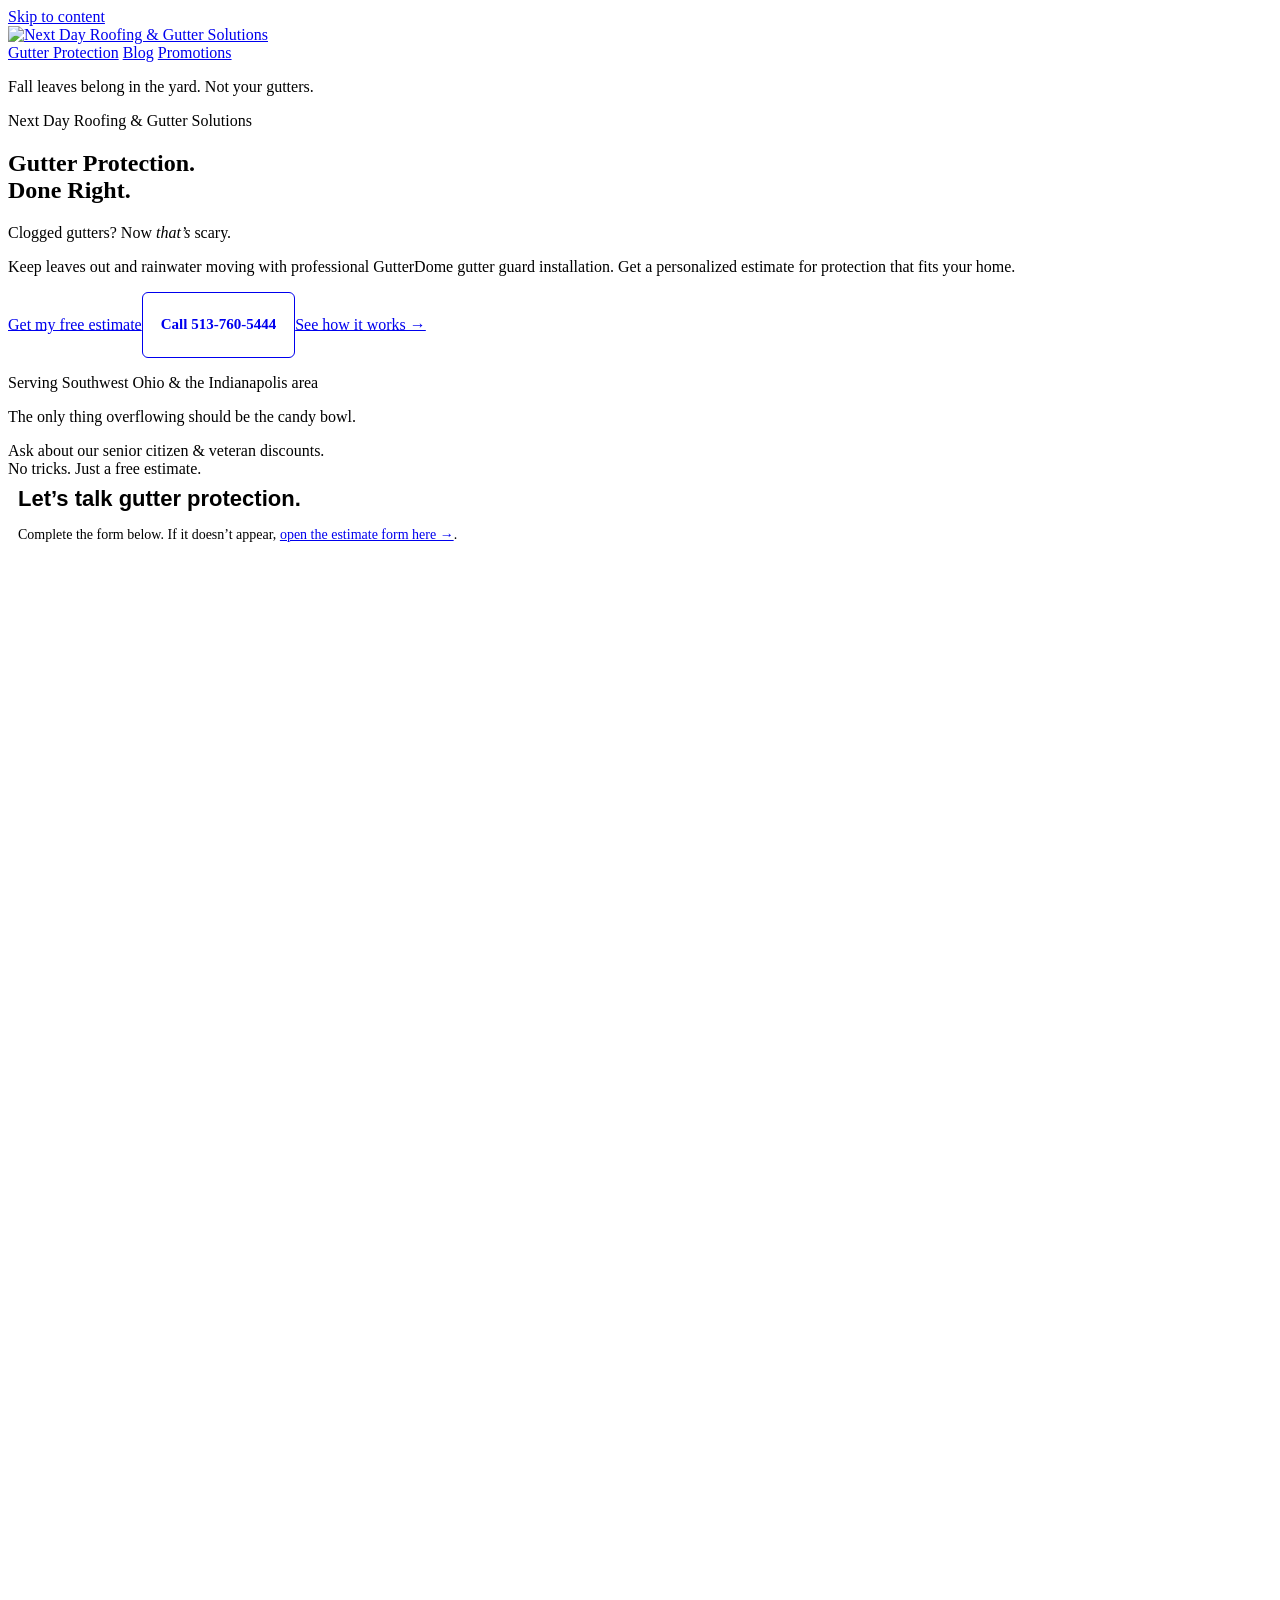
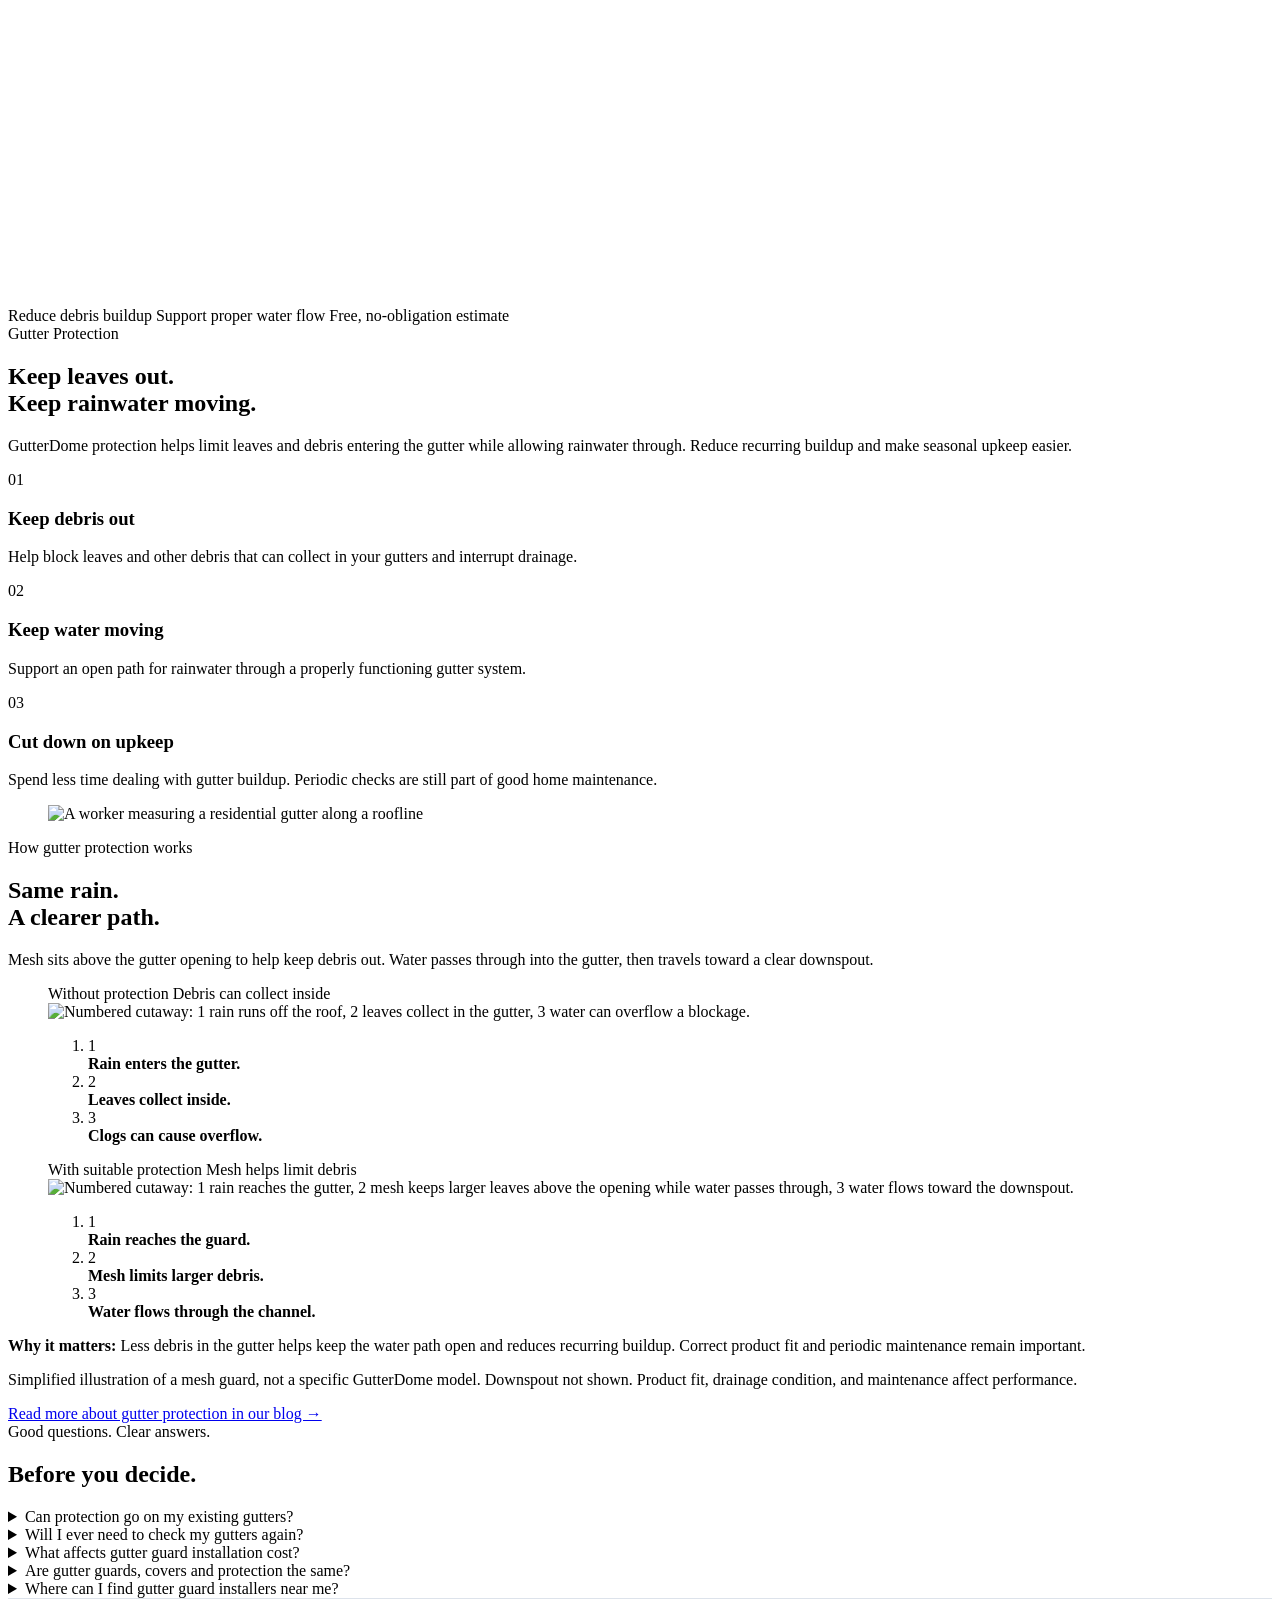
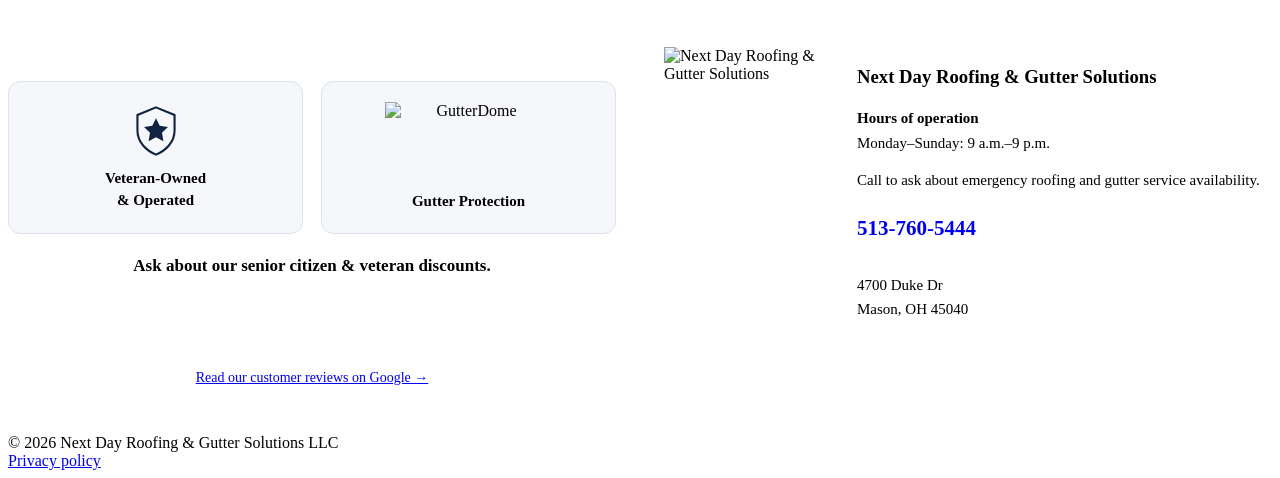
==== public/gutter-protection/index.html @ db465b96 "Unify seasonal hero and real estimate form into compact landing opening" ====
<!doctype html>
<html lang="en">
<head>
<meta charset="utf-8">
<meta name="viewport" content="width=device-width,initial-scale=1">
<title>Gutter Guard &amp; Protection Installation | Next Day</title>
<meta name="description" content="GutterDome gutter guard installation in Southwest Ohio and the Indianapolis area. Learn about gutter protection, installation cost and get a free estimate.">
<link rel="preconnect" href="https://link.renovareach.com">
<link rel="stylesheet" href="/style.css">
<link rel="stylesheet" href="/modern.css">
<link rel="stylesheet" href="/refinements.css">
<style>
/* Contact and trust additions; existing page sections stay unchanged. */
.gutter-landing .phone-cta{display:inline-flex;align-items:center;justify-content:center;min-height:44px;padding:10px 18px;border:1px solid currentColor;border-radius:6px;text-decoration:none;font-weight:700;font-size:15px;line-height:1.4}
.gutter-landing header .phone-cta{padding:10px 12px;white-space:nowrap}
.gutter-landing .estimate-phone{margin:18px 0 24px}
.gutter-landing .form-box .form-heading{font-family:Arial,Helvetica,sans-serif;font-size:22px;letter-spacing:0;margin:8px 10px 12px}
.gutter-landing .form-help{margin:0 10px 16px;font-size:14px;line-height:1.6}
.gutter-landing .form-box iframe{display:block!important;visibility:visible!important;width:100%;min-height:0;border:0}
.gutter-landing .company-contact{background:#fff;border-top:1px solid #dde3eb}
.gutter-landing .company-contact>.wrap{display:grid;grid-template-columns:1fr 1fr;gap:48px;align-items:center;padding-top:48px;padding-bottom:48px}
.gutter-landing .contact-company{display:grid;grid-template-columns:165px 1fr;gap:28px;align-items:start}
.gutter-landing .contact-logo{width:165px;max-width:100%;height:auto;display:block}
.gutter-landing .contact-details p{font-size:15px;line-height:1.65;margin:0 0 12px}
.gutter-landing .contact-details address{font-style:normal;font-size:15px;line-height:1.65}
.gutter-landing .contact-details .contact-number{font-size:21px;font-weight:700;text-decoration:none;display:inline-block;min-height:44px;padding:6px 0}
.gutter-landing .trust-badges{display:grid;grid-template-columns:1fr 1fr;gap:18px;align-items:stretch}
.gutter-landing .trust-badge{border:1px solid #dde3eb;border-radius:12px;background:#f5f7fa;display:flex;flex-direction:column;align-items:center;justify-content:center;gap:10px;padding:20px 14px;text-align:center}
.gutter-landing .veteran-mark{width:54px;height:54px;color:#102340}
.gutter-landing .trust-badge strong{font-size:15px;line-height:1.45}
.gutter-landing .trust-badge img{width:168px;max-width:100%;height:auto}
.gutter-landing .discount-note{font-size:17px;font-weight:700;text-align:center;margin:22px 0 12px}
.gutter-landing .review-link{font-size:14px;text-align:center;margin:0}
.gutter-landing .sticky-contact{display:none}
@media(max-width:900px){.gutter-landing header{flex-wrap:wrap}.gutter-landing header nav{flex-wrap:wrap;gap:12px}.gutter-landing .contact-company{grid-template-columns:135px 1fr;gap:20px}}
@media(max-width:760px){.gutter-landing .company-contact>.wrap{grid-template-columns:1fr;gap:32px;padding-top:36px;padding-bottom:36px}.gutter-landing .contact-company{grid-template-columns:120px 1fr;gap:20px}.gutter-landing .contact-logo{width:120px}.gutter-landing .trust-badges{gap:12px}.gutter-landing .trust-badge{padding:18px 12px}.gutter-landing .sticky-contact{display:grid;grid-template-columns:1fr 1fr;gap:10px;position:fixed;bottom:12px;left:16px;right:16px;z-index:3}.gutter-landing .sticky-contact .btn{font-size:14px;padding:14px 10px;text-align:center;box-shadow:0 5px 20px #0003}.gutter-landing .sticky-call{background:#102340}.gutter-landing .contact-details .contact-number{font-size:19px}}
@media(max-width:360px){.gutter-landing .contact-company{grid-template-columns:1fr}.gutter-landing .trust-badges{grid-template-columns:1fr}}
</style>
<link rel="preload" href="/assets/autumn-leaves-banner.webp" as="image" fetchpriority="high">
<link rel="preload" href="/assets/gothic-heading.woff" as="font" type="font/woff" crossorigin>
<link rel="canonical" href="https://gutter-landing-page.kendall-evans2360.workers.dev/">
<meta name="robots" content="index,follow,max-image-preview:large">
<meta property="og:type" content="website">
<meta property="og:title" content="Gutter Guard &amp; Protection Installation | Next Day">
<meta property="og:description" content="GutterDome gutter guard installation in Southwest Ohio and the Indianapolis area. Learn about gutter protection, installation cost and get a free estimate.">
<meta property="og:url" content="https://gutter-landing-page.kendall-evans2360.workers.dev/">
<meta property="og:image" content="https://gutter-landing-page.kendall-evans2360.workers.dev/assets/gutters.webp">
<meta property="og:site_name" content="Next Day Roofing &amp; Gutter Solutions">
<meta name="twitter:card" content="summary_large_image">
<script type="application/ld+json">{"@context":"https://schema.org","@graph":[{"@type":"RoofingContractor","@id":"https://gutter-landing-page.kendall-evans2360.workers.dev/#organization","name":"Next Day Roofing & Gutter Solutions","url":"https://nextdayroofingsolutions.com/","logo":"https://gutter-landing-page.kendall-evans2360.workers.dev/assets/brand-logo.webp","telephone":"+15137605444","address":{"@type":"PostalAddress","streetAddress":"4700 Duke Dr","addressLocality":"Mason","addressRegion":"OH","postalCode":"45040","addressCountry":"US"},"openingHoursSpecification":[{"@type":"OpeningHoursSpecification","dayOfWeek":["Monday","Tuesday","Wednesday","Thursday","Friday","Saturday","Sunday"],"opens":"09:00","closes":"21:00"}]},{"@type":"WebSite","@id":"https://gutter-landing-page.kendall-evans2360.workers.dev/#website","url":"https://gutter-landing-page.kendall-evans2360.workers.dev/","name":"Next Day Roofing & Gutter Solutions","publisher":{"@id":"https://gutter-landing-page.kendall-evans2360.workers.dev/#organization"}},{"@type":"WebPage","@id":"https://gutter-landing-page.kendall-evans2360.workers.dev/#page","url":"https://gutter-landing-page.kendall-evans2360.workers.dev/","name":"Gutter Guard & Protection Installation | Next Day","description":"GutterDome gutter guard installation in Southwest Ohio and the Indianapolis area. Learn about gutter protection, installation cost and get a free estimate.","inLanguage":"en-US","about":{"@id":"https://gutter-landing-page.kendall-evans2360.workers.dev/#service"},"publisher":{"@id":"https://gutter-landing-page.kendall-evans2360.workers.dev/#organization"},"isPartOf":{"@id":"https://gutter-landing-page.kendall-evans2360.workers.dev/#website"},"relatedLink":"https://gutter-landing-page.kendall-evans2360.workers.dev/blog/why-gutter-protection-matters/"},{"@type":"Service","@id":"https://gutter-landing-page.kendall-evans2360.workers.dev/#service","name":"Gutter guard and gutter protection installation","serviceType":"GutterDome gutter cover installation","provider":{"@id":"https://gutter-landing-page.kendall-evans2360.workers.dev/#organization"},"areaServed":[{"@type":"AdministrativeArea","name":"Warren County, Ohio"},{"@type":"AdministrativeArea","name":"Hamilton County, Ohio"},{"@type":"AdministrativeArea","name":"Butler County, Ohio"},{"@type":"AdministrativeArea","name":"Montgomery County, Ohio"},{"@type":"AdministrativeArea","name":"Clermont County, Ohio"},{"@type":"Place","name":"Indianapolis and surrounding Indiana communities"}],"url":"https://gutter-landing-page.kendall-evans2360.workers.dev/","description":"Professional GutterDome gutter guard installation with a personalized free estimate."}]}</script>
</head>
<body class="gutter-landing">
<a class="skip-link" href="#main-content">Skip to content</a>
<header>
<div class="header-navigation">
<div class="navigation-row">
<a class="navigation-logo" href="https://nextdayroofingsolutions.com/" aria-label="Next Day Roofing and Gutter Solutions">
<img src="/assets/brand-logo.webp" alt="Next Day Roofing & Gutter Solutions" width="420" height="203" decoding="async">
</a>
<nav>
<a href="/gutter-protection/" aria-current="page">Gutter Protection</a>
<a href="/blog/why-gutter-protection-matters/">Blog</a>
<a href="https://nextdayroofingsolutions.com/promotions/">Promotions</a>
</nav>
</div>
</div>
</header>
<main id="main-content" tabindex="-1">
<section class="hero seasonal-opening" aria-labelledby="protection-heading">
<div class="hero-inner"><div class="hero-copy">
<p class="seasonal-kicker">Fall leaves belong in the yard. Not your gutters.</p>
<div class="eyebrow brand-name">Next Day Roofing &amp; Gutter Solutions</div>
<h1 id="protection-heading">Gutter Protection.<br>Done Right.</h1>
<p class="seasonal-hook">Clogged gutters? Now <em>that’s</em> scary.</p>
<p>Keep leaves out and rainwater moving with professional GutterDome gutter guard installation. Get a personalized estimate for protection that fits your home.</p>
<div class="cta-row"><a class="btn" href="#estimate">Get my free estimate</a><a class="phone-cta" href="tel:+15137605444">Call 513-760-5444</a><a class="text-link" href="#inside-the-gutter">See how it works →</a></div>
<p class="small">Serving Southwest Ohio &amp; the Indianapolis area</p>
<div class="seasonal-detail"><p>The only thing overflowing should be the candy bowl.</p><span>Ask about our senior citizen &amp; veteran discounts.</span></div>
</div><div class="form-box opening-form" id="estimate">
<div class="eyebrow">No tricks. Just a free estimate.</div>
<h2 class="form-heading">Let’s talk gutter protection.</h2>
<p class="form-help">Complete the form below. If it doesn’t appear, <a id="estimate-form-direct" href="https://link.renovareach.com/widget/form/vTO0e0XG1KCBmnBkvqBK" target="_blank" rel="noopener">open the estimate form here →</a>.</p>
<iframe loading="eager" style="display:block;width:100%;height:1345px;border:0;border-radius:4px" src="https://link.renovareach.com/widget/form/vTO0e0XG1KCBmnBkvqBK" title="Request an estimate from Next Day Roofing and Gutter Solutions" id="inline-vTO0e0XG1KCBmnBkvqBK" data-form-id="vTO0e0XG1KCBmnBkvqBK" data-layout="{&quot;id&quot;:&quot;INLINE&quot;}" data-trigger-type="alwaysShow" data-activation-type="alwaysActivated" data-deactivation-type="neverDeactivate" data-form-name="Free estimate" data-layout-iframe-id="inline-vTO0e0XG1KCBmnBkvqBK" data-height="1345">
</iframe>
</div></div></section>
<div class="strip">
<span>Reduce debris buildup</span>
<span>Support proper water flow</span>
<span>Free, no-obligation estimate</span>
</div>
<section class="wrap">
<div class="intro">
<div class="eyebrow">Gutter Protection</div>
<h2>Keep leaves out.<br>Keep rainwater moving.</h2>
<p>GutterDome protection helps limit leaves and debris entering the gutter while allowing rainwater through. Reduce recurring buildup and make seasonal upkeep easier.</p>
</div>
<div class="cards">
<article class="card">
<span class="number">01</span>
<h3>Keep debris out</h3>
<p>Help block leaves and other debris that can collect in your gutters and interrupt drainage.</p>
</article>
<article class="card">
<span class="number">02</span>
<h3>Keep water moving</h3>
<p>Support an open path for rainwater through a properly functioning gutter system.</p>
</article>
<article class="card">
<span class="number">03</span>
<h3>Cut down on upkeep</h3>
<p>Spend less time dealing with gutter buildup. Periodic checks are still part of good home maintenance.</p>
</article>
</div>
<figure class="installation-photo">
<img src="/assets/gutters.webp" alt="A worker measuring a residential gutter along a roofline" width="1000" height="667" loading="lazy" decoding="async">
</figure>
</section>
<section class="wrap cutaway-section" id="inside-the-gutter">
<div class="section-heading">
<div>
<div class="eyebrow">How gutter protection works</div>
<h2>Same rain.<br>A clearer path.</h2>
</div>
<p>Mesh sits above the gutter opening to help keep debris out. Water passes through into the gutter, then travels toward a clear downspout.</p>
</div>
<div class="cutaway-grid">
<figure>
<div class="diagram-top">
<span class="diagram-label">Without protection</span>
<span class="diagram-tag">Debris can collect inside</span>
</div>
<img src="/assets/gutter-without-screen.svg" width="560" height="360" loading="lazy" decoding="async" alt="Numbered cutaway: 1 rain runs off the roof, 2 leaves collect in the gutter, 3 water can overflow a blockage.">
<figcaption>
<ol class="diagram-key">
<li>
<span>1</span>
<div>
<strong>Rain enters the gutter.</strong></div>
</li>
<li>
<span>2</span>
<div>
<strong>Leaves collect inside.</strong></div>
</li>
<li>
<span>3</span>
<div>
<strong>Clogs can cause overflow.</strong></div>
</li>
</ol>
</figcaption>
</figure>
<figure>
<div class="diagram-top">
<span class="diagram-label">With suitable protection</span>
<span class="diagram-tag">Mesh helps limit debris</span>
</div>
<img src="/assets/gutter-with-screen.svg" width="560" height="360" loading="lazy" decoding="async" alt="Numbered cutaway: 1 rain reaches the gutter, 2 mesh keeps larger leaves above the opening while water passes through, 3 water flows toward the downspout.">
<figcaption>
<ol class="diagram-key">
<li>
<span>1</span>
<div>
<strong>Rain reaches the guard.</strong></div>
</li>
<li>
<span>2</span>
<div>
<strong>Mesh limits larger debris.</strong></div>
</li>
<li>
<span>3</span>
<div>
<strong>Water flows through the channel.</strong></div>
</li>
</ol>
</figcaption>
</figure>
</div>
<div class="diagram-why">
<strong>Why it matters:</strong> Less debris in the gutter helps keep the water path open and reduces recurring buildup. Correct product fit and periodic maintenance remain important.</div>
<p class="diagram-note">Simplified illustration of a mesh guard, not a specific GutterDome model. Downspout not shown. Product fit, drainage condition, and maintenance affect performance.</p>
<a class="text-link diagram-more" href="/blog/why-gutter-protection-matters/">Read more about gutter protection in our blog →</a>
</section>
<section class="wrap faq" id="faq">
<div>
<div class="eyebrow">Good questions. Clear answers.</div>
<h2>Before you decide.</h2>
</div>
<div>
<details>
<summary>Can protection go on my existing gutters?</summary>
<p>Often, yes. We’ll review your existing gutter setup and the proposed product to determine whether the fit is suitable.</p>
</details>
<details>
<summary>Will I ever need to check my gutters again?</summary>
<p>Yes. Gutter protection reduces debris buildup, but periodic inspections and any recommended maintenance are still important.</p>
</details>
<details>
<summary>What affects gutter guard installation cost?</summary>
<p>The estimate depends on gutter length, access, product selection, and installation requirements. We’ll review your home before quoting.</p>
</details>
<details>
<summary>Are gutter guards, covers and protection the same?</summary>
<p>Gutter guards and gutter covers describe products installed over or along the opening. Gutter protection is the broader category. Next Day’s gutter cover installation uses GutterDome; your estimate confirms the model and fit.</p>
</details>
<details>
<summary>Where can I find gutter guard installers near me?</summary>
<p>Next Day offers gutter guard installation in Warren, Hamilton, Butler, Montgomery and Clermont counties in Ohio, plus the Indianapolis area. Share your ZIP code to confirm availability at your address.</p>
</details>
</div>
</section>


<section class="company-contact" aria-label="Company information and discounts">
<div class="wrap">
<div class="trust-summary">
<div class="trust-badges">
<div class="trust-badge">
<svg class="veteran-mark" viewBox="0 0 64 64" aria-hidden="true" focusable="false"><path d="M32 4 54 13v18c0 14-10 24-22 29C20 55 10 45 10 31V13Z" fill="none" stroke="currentColor" stroke-width="2.5"/><path d="m32 17 4.4 8.9 9.8 1.4-7.1 6.9 1.7 9.8-8.8-4.6-8.8 4.6 1.7-9.8-7.1-6.9 9.8-1.4Z" fill="currentColor"/></svg>
<strong>Veteran-Owned<br>&amp; Operated</strong>
</div>
<div class="trust-badge">
<img src="/assets/gutterdome-logo.png" alt="GutterDome" width="300" height="141" loading="lazy" decoding="async">
<strong>Gutter Protection</strong>
</div>
</div>

<p class="discount-note">Ask about our senior citizen &amp; veteran discounts.</p>
</div>
<div class="contact-company">
<img class="contact-logo" src="/assets/brand-logo.webp" alt="Next Day Roofing &amp; Gutter Solutions" width="420" height="203" loading="lazy" decoding="async">
<div class="contact-details">
<h3>Next Day Roofing &amp; Gutter Solutions</h3>
<p class="business-hours"><strong>Hours of operation</strong><br>Monday–Sunday: 9 a.m.–9 p.m.</p>
<p class="emergency-note">Call to ask about emergency roofing and gutter service availability.</p>
<p><a class="contact-number" href="tel:+15137605444">513-760-5444</a></p>
<address>4700 Duke Dr<br>Mason, OH 45040</address>
</div>
</div>
<p class="review-link"><a href="https://www.google.com/maps/search/?api=1&amp;query=Next+Day+Roofing+Solutions+4700+Duke+Dr+Mason+OH" target="_blank" rel="noopener">Read our customer reviews on Google →</a></p>
</div>
</section>
</main>
<footer class="foot">
© 2026 Next Day Roofing &amp; Gutter Solutions LLC<br>
<a href="https://nextdayroofingsolutions.com/privacy-policy/">Privacy policy</a>
</footer>
<div class="sticky-contact" aria-label="Quick contact"><a class="btn" href="#estimate">Free estimate</a><a class="btn sticky-call" href="tel:+15137605444">Call 513-760-5444</a></div>
<script src="/assets/gutter-page.js" defer>
</script>
<script src="https://link.renovareach.com/js/form_embed.js" defer>
</script>
</body>
</html>
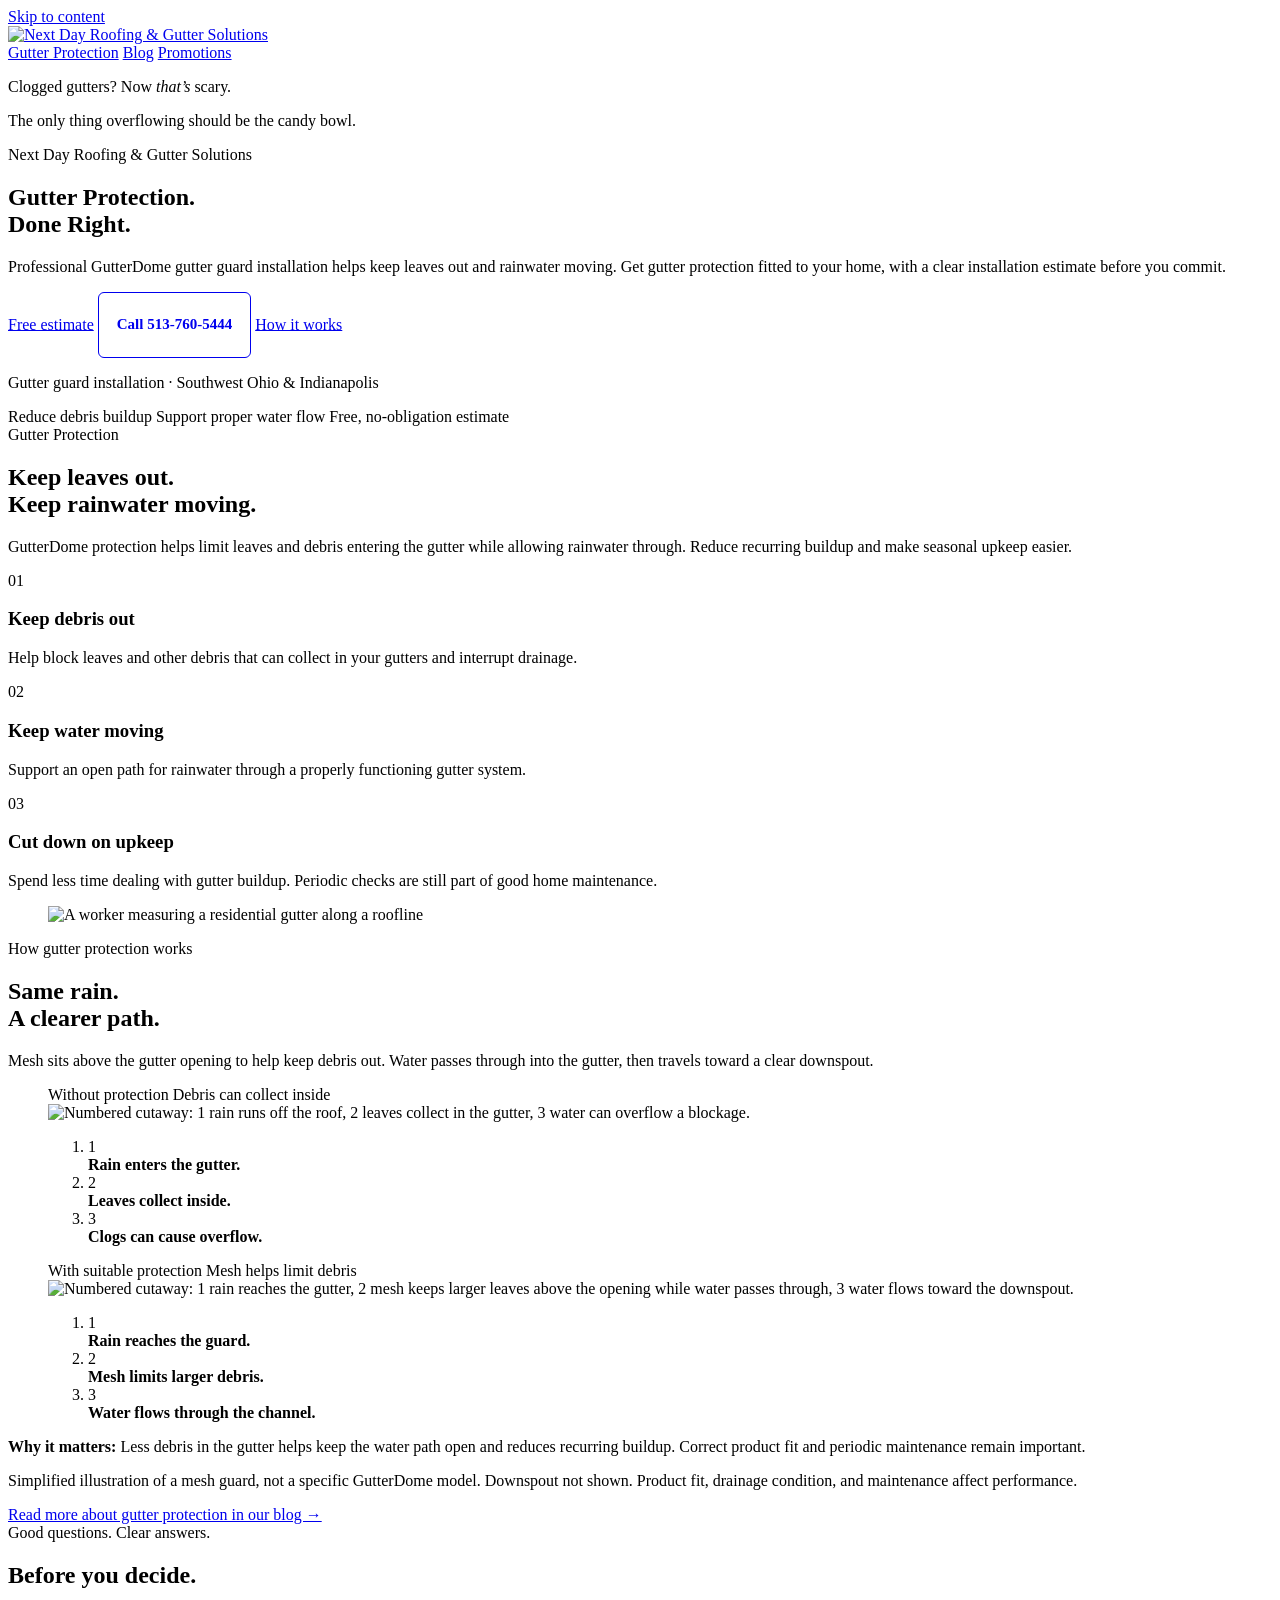
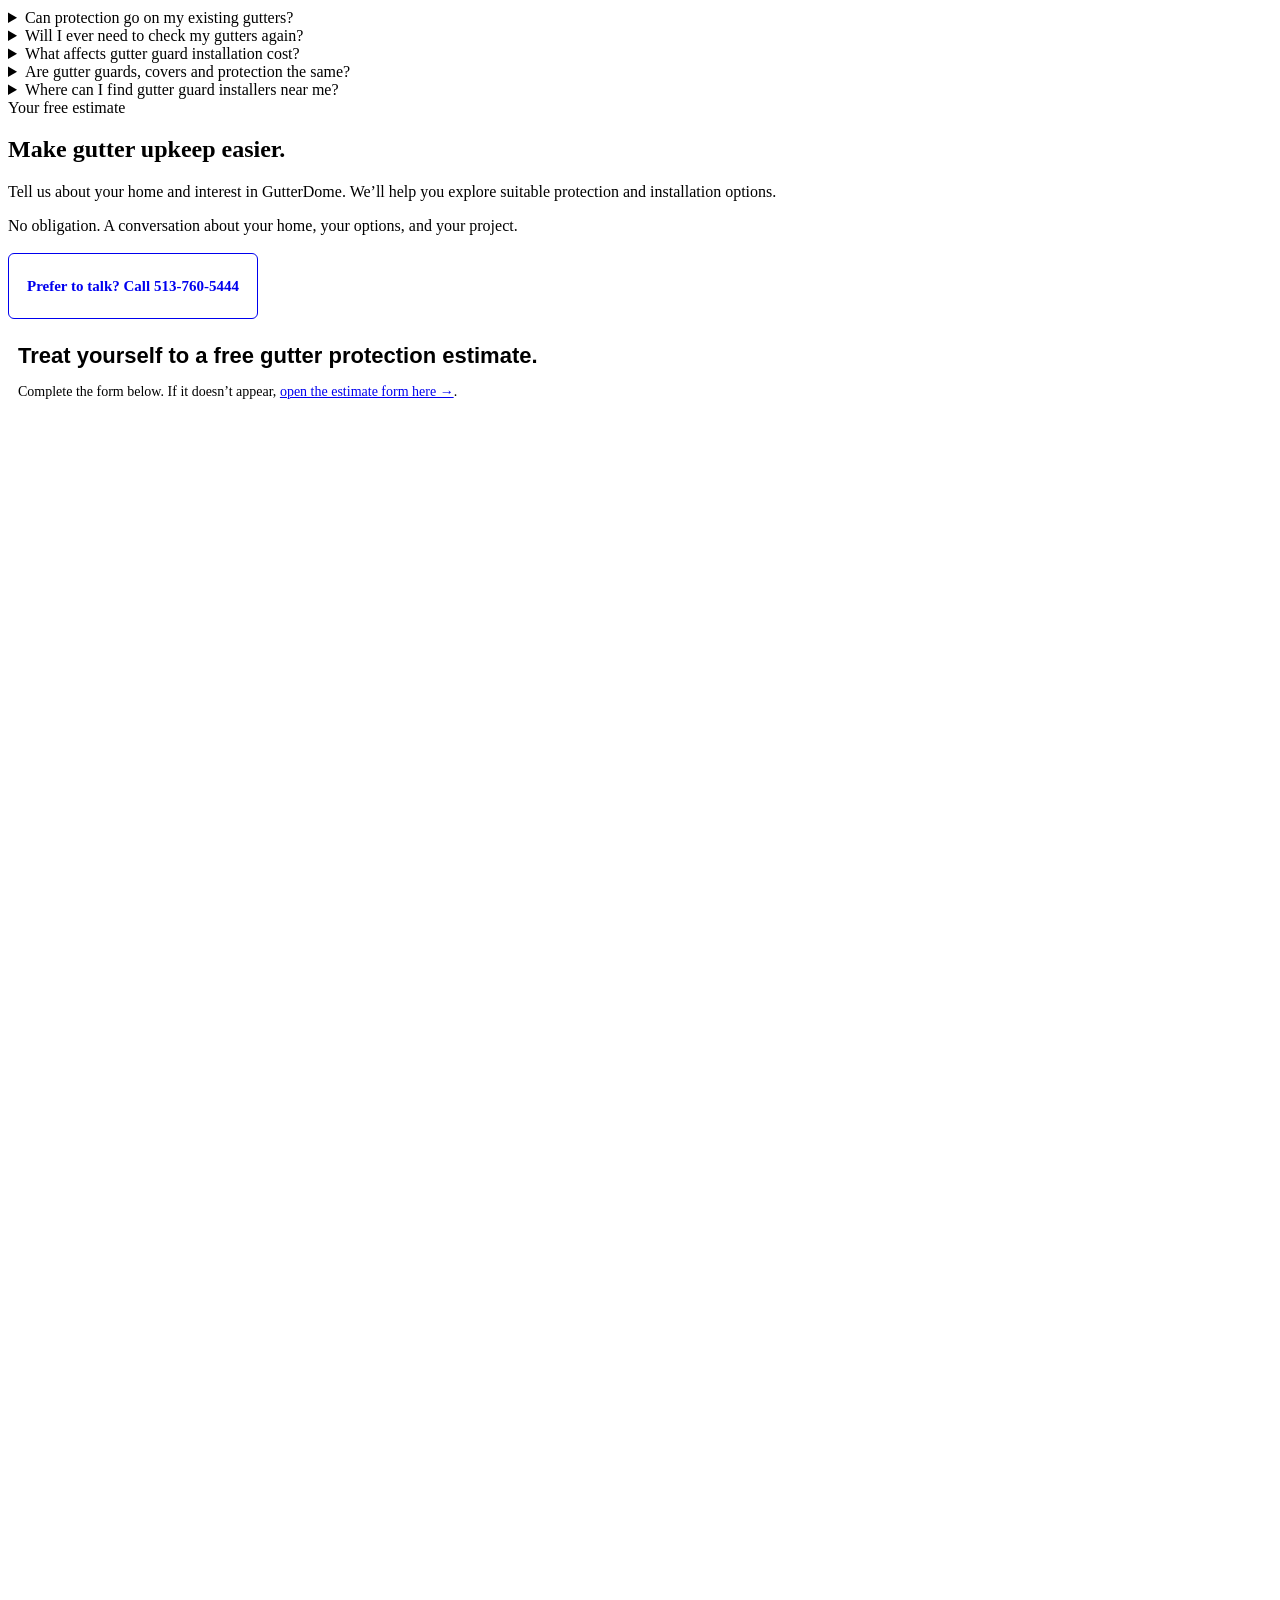
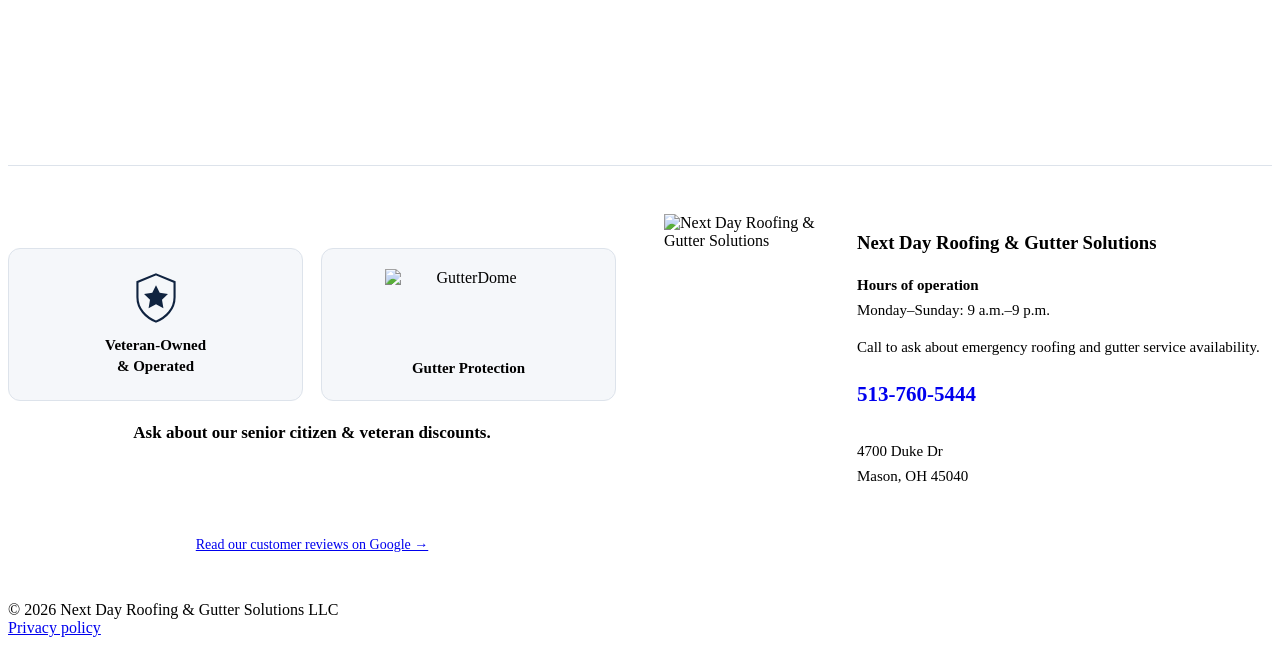
==== commit 122c9dbf: "Restore approved pre-redesign layout while retaining Halloween palette" ====
--- a/public/gutter-protection/index.html
+++ b/public/gutter-protection/index.html
@@ -64,25 +64,32 @@
 </nav>
 </div>
 </div>
+<div class="brand-banner">
+<div class="brand-banner-inner">
+<div class="banner-brand-copy">
+<p class="banner-seasonal-title">Clogged gutters? Now <em>that’s</em> scary.</p>
+<p class="banner-seasonal-subtitle">The only thing overflowing should be the candy bowl.</p>
+</div>
+</div>
+</div>
 </header>
 <main id="main-content" tabindex="-1">
-<section class="hero seasonal-opening" aria-labelledby="protection-heading">
-<div class="hero-inner"><div class="hero-copy">
-<p class="seasonal-kicker">Fall leaves belong in the yard. Not your gutters.</p>
+<section class="hero">
+<div class="hero-inner">
+<div class="hero-copy">
 <div class="eyebrow brand-name">Next Day Roofing &amp; Gutter Solutions</div>
-<h1 id="protection-heading">Gutter Protection.<br>Done Right.</h1>
-<p class="seasonal-hook">Clogged gutters? Now <em>that’s</em> scary.</p>
-<p>Keep leaves out and rainwater moving with professional GutterDome gutter guard installation. Get a personalized estimate for protection that fits your home.</p>
-<div class="cta-row"><a class="btn" href="#estimate">Get my free estimate</a><a class="phone-cta" href="tel:+15137605444">Call 513-760-5444</a><a class="text-link" href="#inside-the-gutter">See how it works →</a></div>
-<p class="small">Serving Southwest Ohio &amp; the Indianapolis area</p>
-<div class="seasonal-detail"><p>The only thing overflowing should be the candy bowl.</p><span>Ask about our senior citizen &amp; veteran discounts.</span></div>
-</div><div class="form-box opening-form" id="estimate">
-<div class="eyebrow">No tricks. Just a free estimate.</div>
-<h2 class="form-heading">Let’s talk gutter protection.</h2>
-<p class="form-help">Complete the form below. If it doesn’t appear, <a id="estimate-form-direct" href="https://link.renovareach.com/widget/form/vTO0e0XG1KCBmnBkvqBK" target="_blank" rel="noopener">open the estimate form here →</a>.</p>
-<iframe loading="eager" style="display:block;width:100%;height:1345px;border:0;border-radius:4px" src="https://link.renovareach.com/widget/form/vTO0e0XG1KCBmnBkvqBK" title="Request an estimate from Next Day Roofing and Gutter Solutions" id="inline-vTO0e0XG1KCBmnBkvqBK" data-form-id="vTO0e0XG1KCBmnBkvqBK" data-layout="{&quot;id&quot;:&quot;INLINE&quot;}" data-trigger-type="alwaysShow" data-activation-type="alwaysActivated" data-deactivation-type="neverDeactivate" data-form-name="Free estimate" data-layout-iframe-id="inline-vTO0e0XG1KCBmnBkvqBK" data-height="1345">
-</iframe>
-</div></div></section>
+<h1>Gutter Protection.<br>Done Right.</h1>
+<p>Professional GutterDome gutter guard installation helps keep leaves out and rainwater moving. Get gutter protection fitted to your home, with a clear installation estimate before you commit.</p>
+<div class="cta-row">
+<a class="btn" href="#estimate">Free estimate</a>
+<a class="phone-cta" href="tel:+15137605444">Call 513-760-5444</a>
+<a class="text-link" href="#inside-the-gutter">How it works</a>
+</div>
+<p class="small">Gutter guard installation · Southwest Ohio &amp; Indianapolis</p>
+</div>
+
+</div>
+</section>
 <div class="strip">
 <span>Reduce debris buildup</span>
 <span>Support proper water flow</span>
@@ -182,7 +189,7 @@
 <p class="diagram-note">Simplified illustration of a mesh guard, not a specific GutterDome model. Downspout not shown. Product fit, drainage condition, and maintenance affect performance.</p>
 <a class="text-link diagram-more" href="/blog/why-gutter-protection-matters/">Read more about gutter protection in our blog →</a>
 </section>
-<section class="wrap faq" id="faq">
+<section class="wrap faq">
 <div>
 <div class="eyebrow">Good questions. Clear answers.</div>
 <h2>Before you decide.</h2>
@@ -210,7 +217,23 @@
 </details>
 </div>
 </section>
-
+<section class="estimate" id="estimate">
+<div class="wrap">
+<div>
+<div class="eyebrow">Your free estimate</div>
+<h2>Make gutter upkeep easier.</h2>
+<p>Tell us about your home and interest in GutterDome. We’ll help you explore suitable protection and installation options.</p>
+<p class="small">No obligation. A conversation about your home, your options, and your project.</p>
+<p class="estimate-phone"><a class="phone-cta" href="tel:+15137605444">Prefer to talk? Call 513-760-5444</a></p>
+</div>
+<div class="form-box">
+<h3 class="form-heading">Treat yourself to a free gutter protection estimate.</h3>
+<p class="form-help">Complete the form below. If it doesn’t appear, <a id="estimate-form-direct" href="https://link.renovareach.com/widget/form/vTO0e0XG1KCBmnBkvqBK" target="_blank" rel="noopener">open the estimate form here →</a>.</p>
+<iframe loading="eager" style="display:block;width:100%;height:1345px;border:0;border-radius:4px" src="https://link.renovareach.com/widget/form/vTO0e0XG1KCBmnBkvqBK" title="Request an estimate from Next Day Roofing and Gutter Solutions" id="inline-vTO0e0XG1KCBmnBkvqBK" data-form-id="vTO0e0XG1KCBmnBkvqBK" data-layout="{&quot;id&quot;:&quot;INLINE&quot;}" data-trigger-type="alwaysShow" data-activation-type="alwaysActivated" data-deactivation-type="neverDeactivate" data-form-name="Free estimate" data-layout-iframe-id="inline-vTO0e0XG1KCBmnBkvqBK" data-height="1345">
+</iframe>
+</div>
+</div>
+</section>
 
 <section class="company-contact" aria-label="Company information and discounts">
 <div class="wrap">
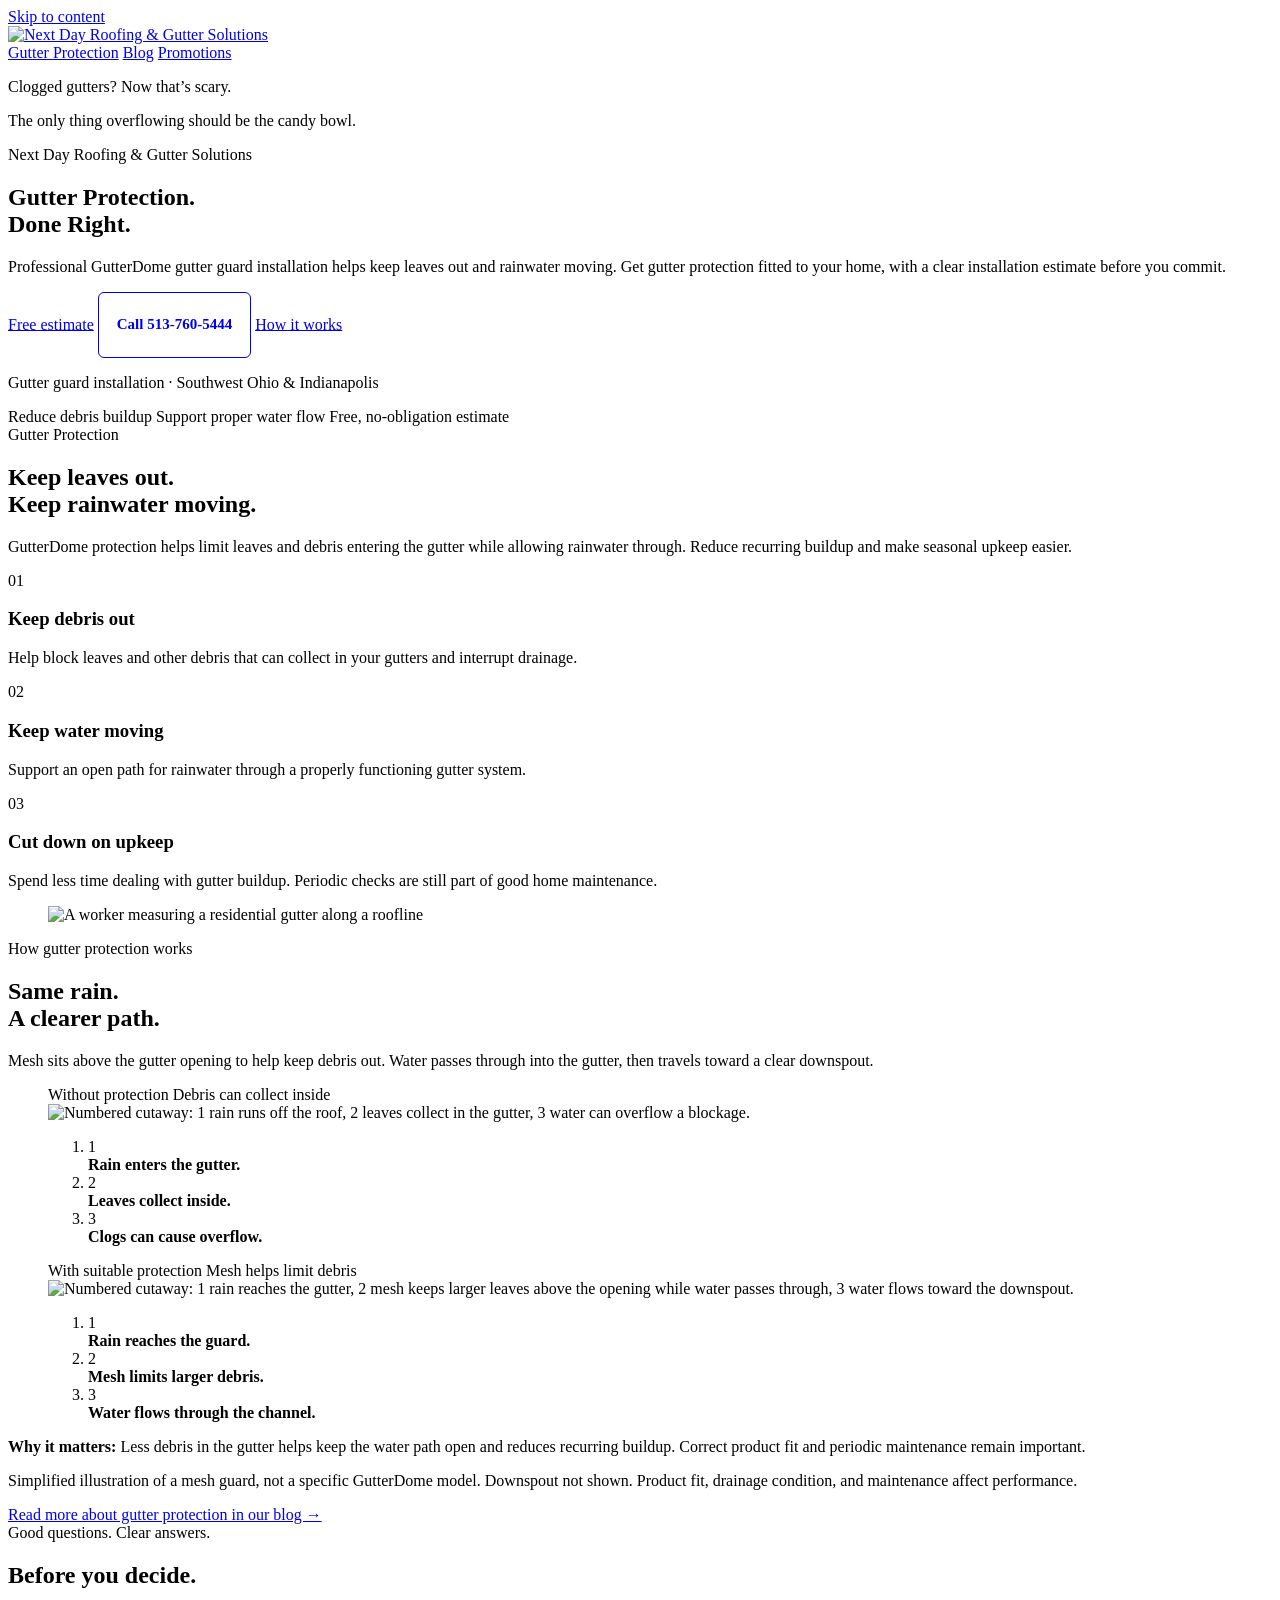
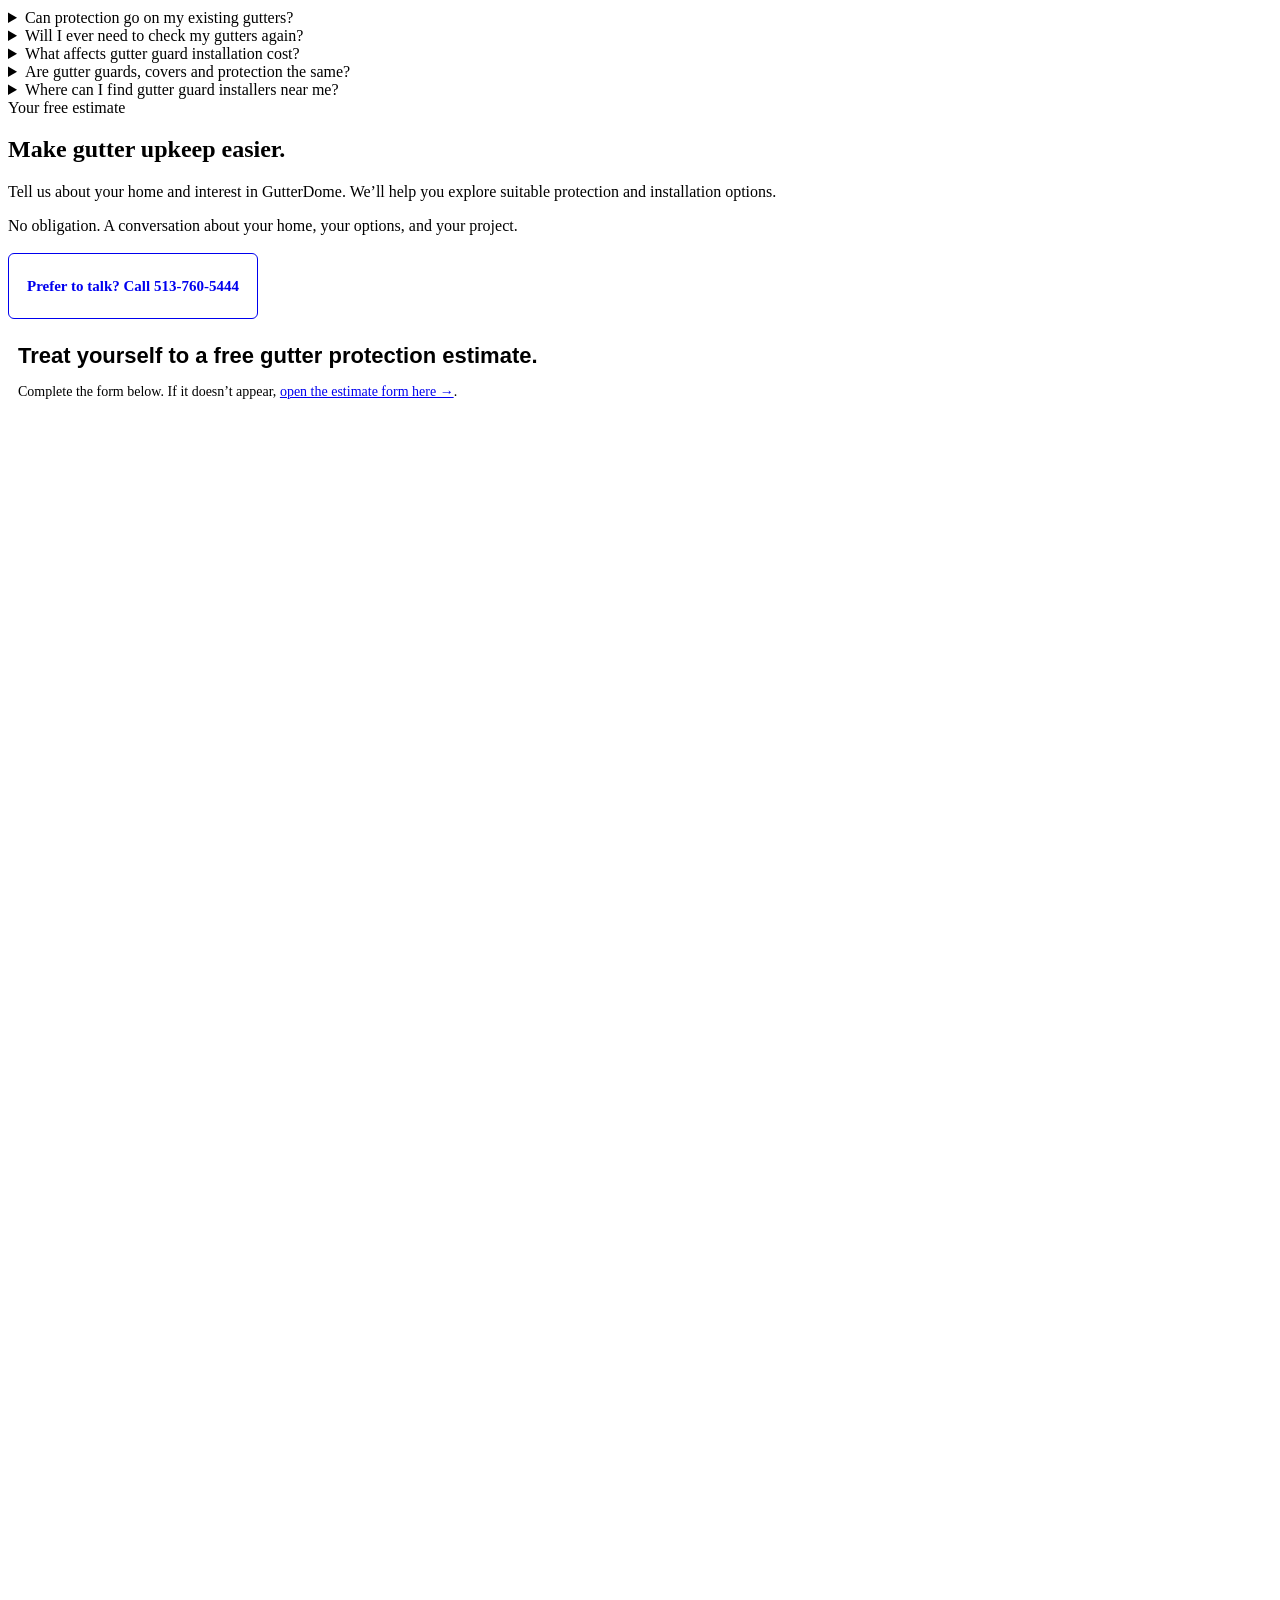
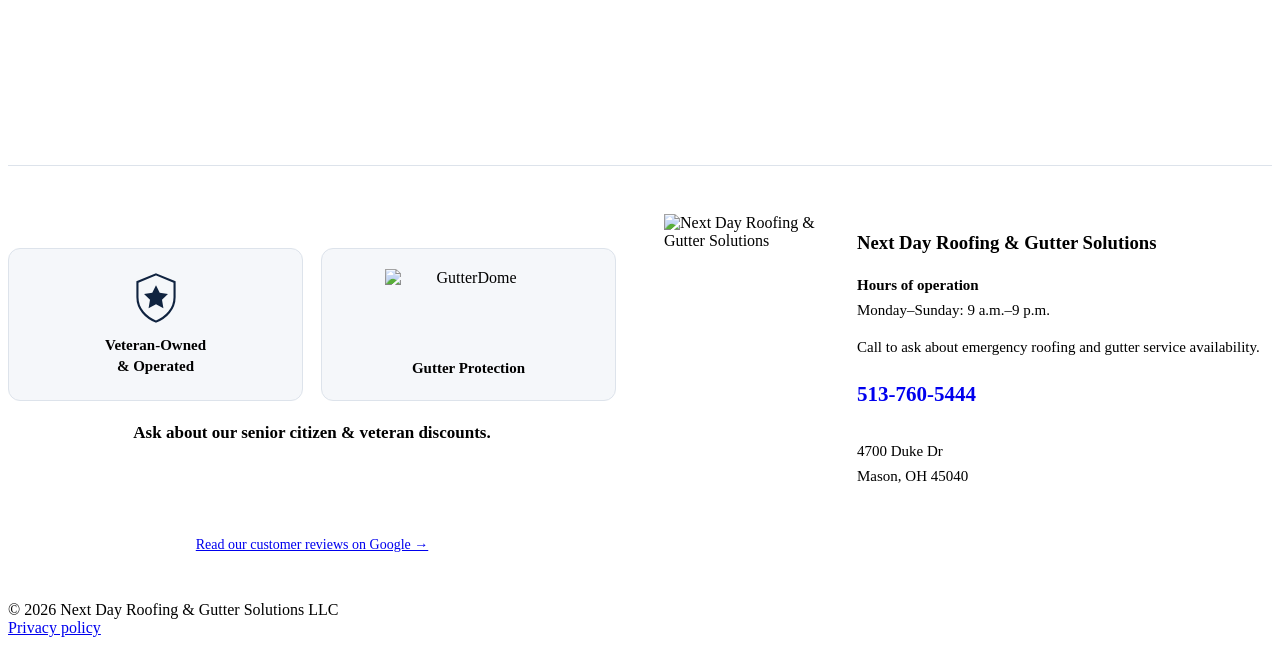
==== commit f1903f6b: "Apply Halloween typography only to Now that’s scary phrase" ====
--- a/public/gutter-protection/index.html
+++ b/public/gutter-protection/index.html
@@ -67,7 +67,7 @@
 <div class="brand-banner">
 <div class="brand-banner-inner">
 <div class="banner-brand-copy">
-<p class="banner-seasonal-title">Clogged gutters? Now <em>that’s</em> scary.</p>
+<p class="banner-seasonal-title">Clogged gutters? <span class="halloween-phrase">Now that’s scary.</span></p>
 <p class="banner-seasonal-subtitle">The only thing overflowing should be the candy bowl.</p>
 </div>
 </div>
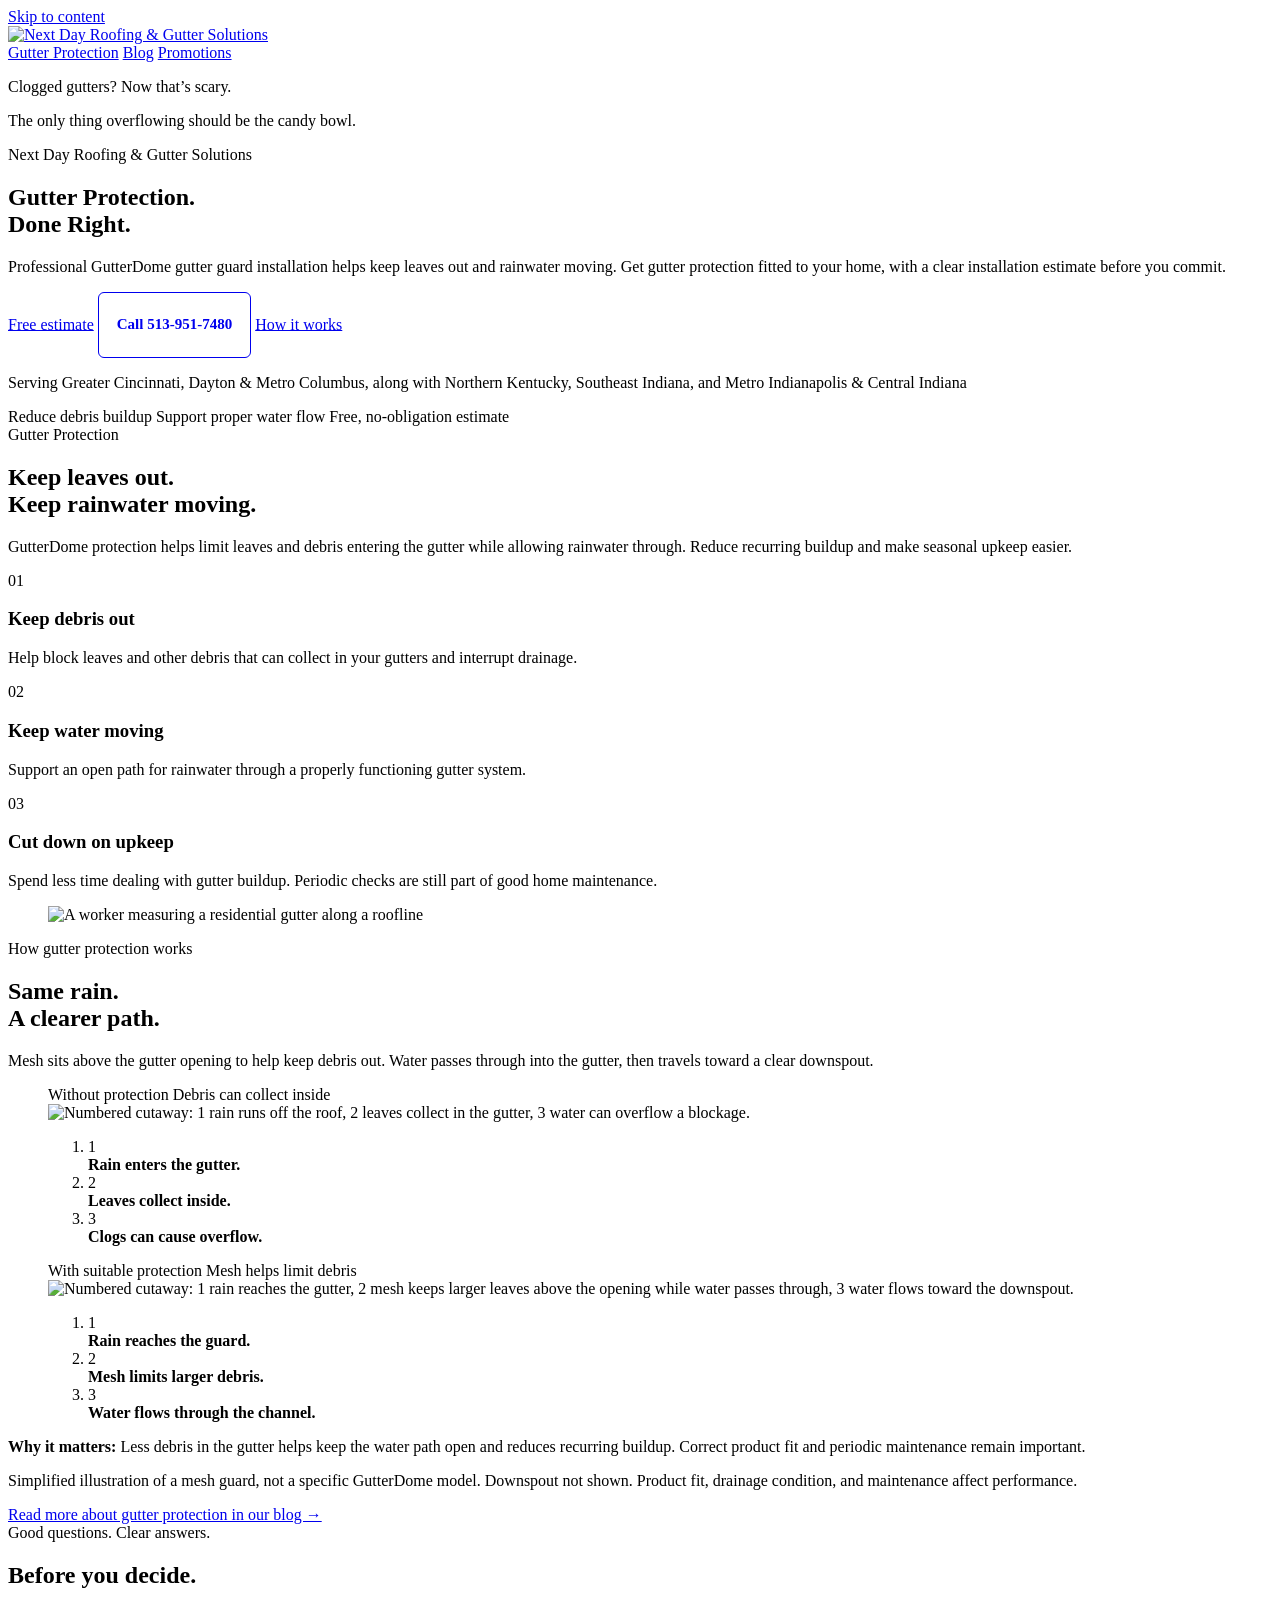
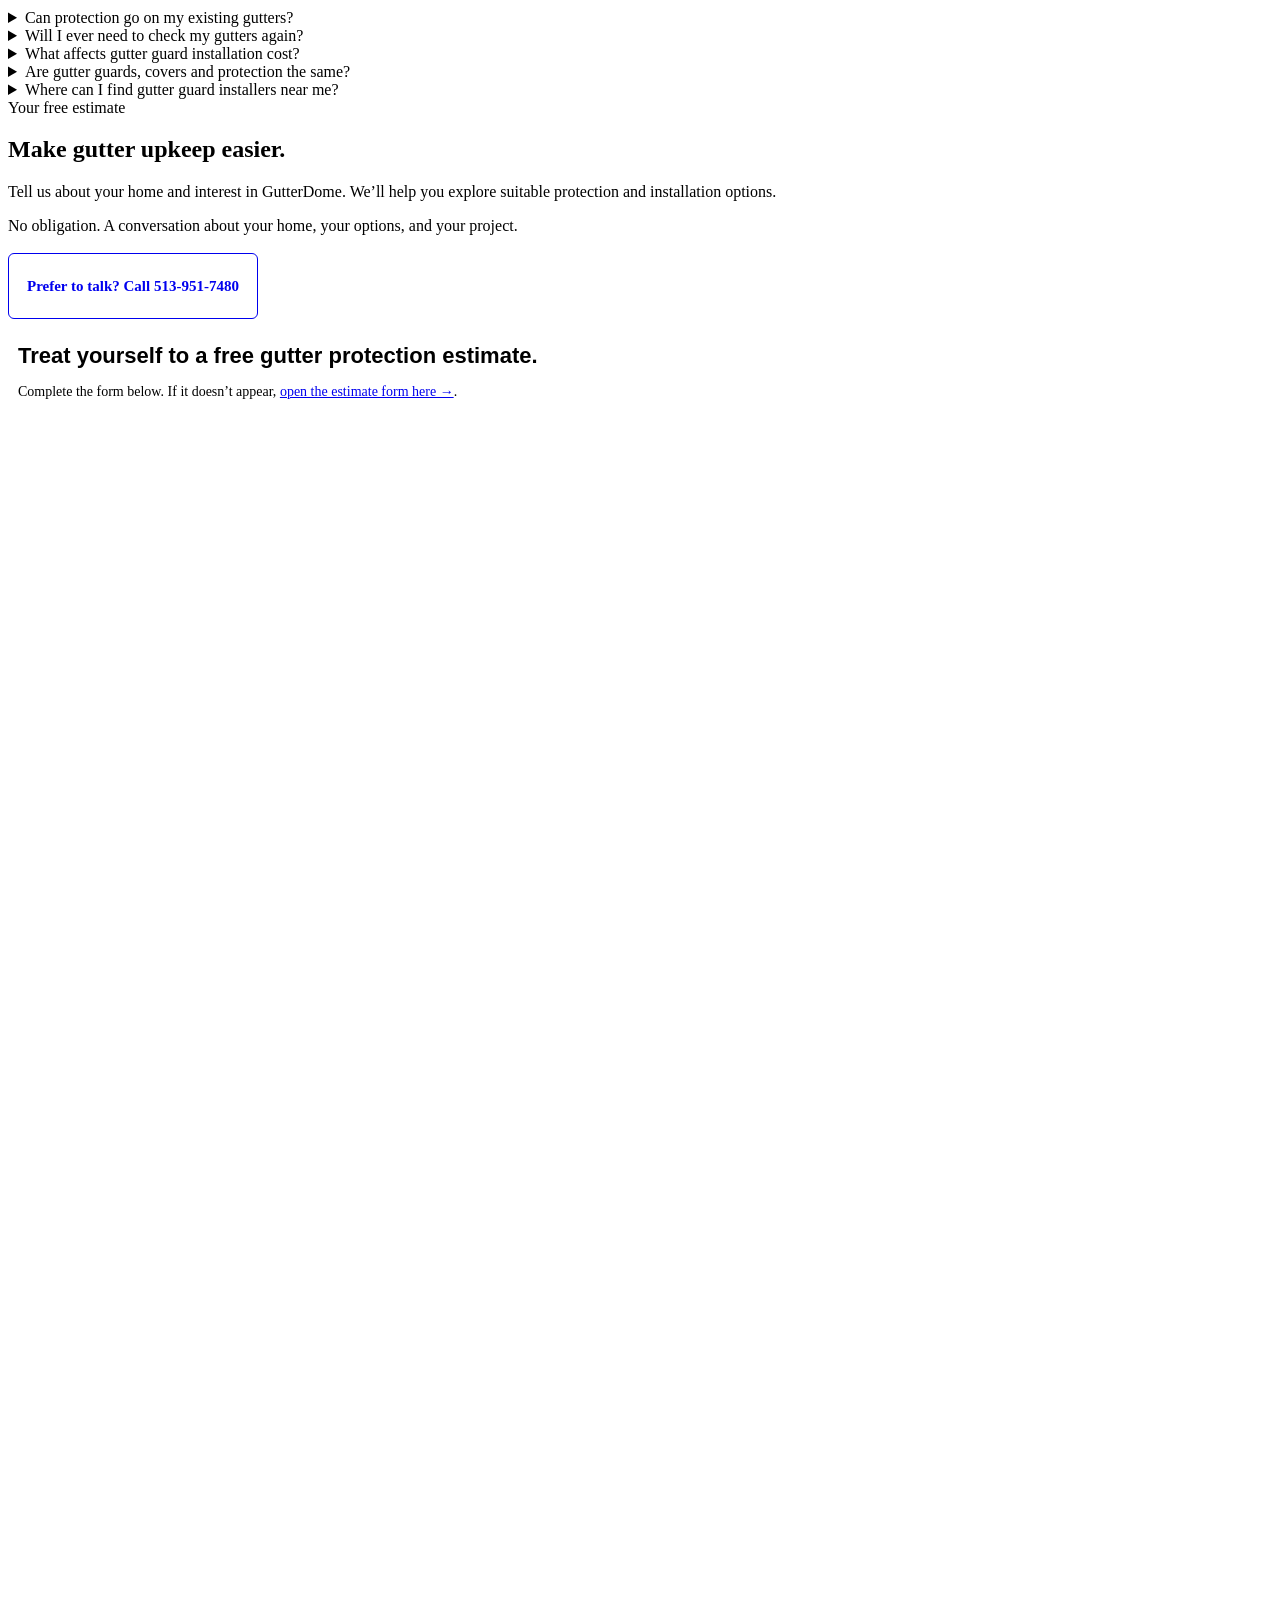
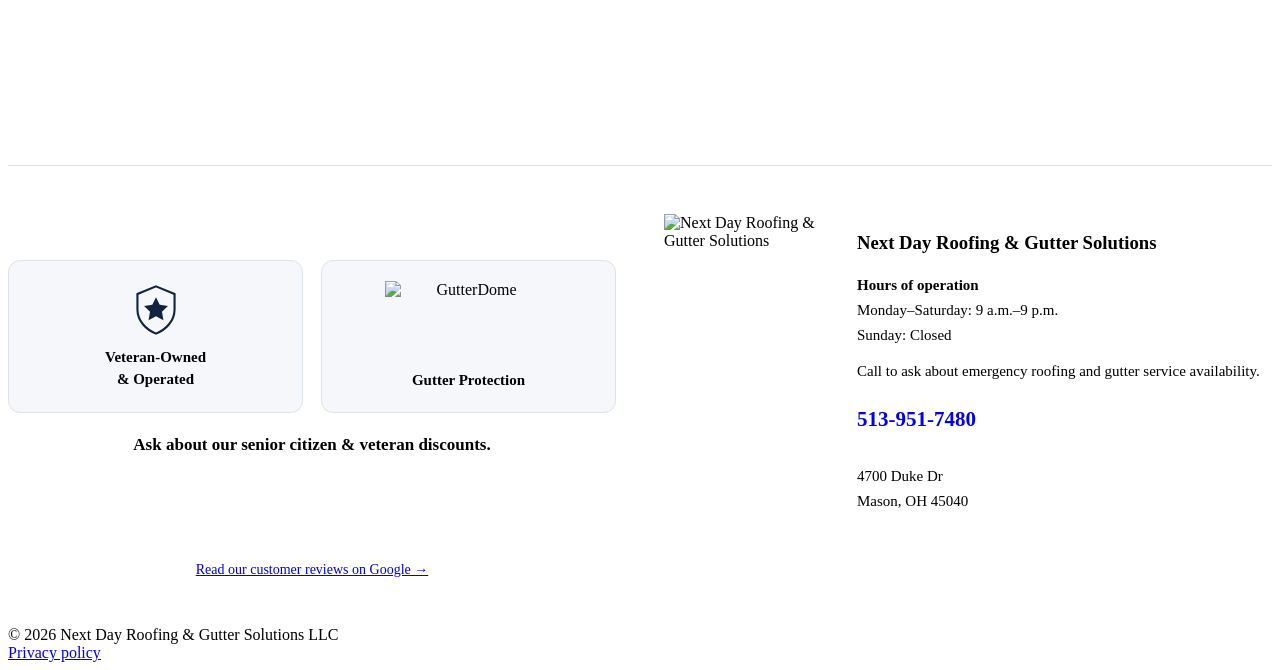
==== commit 4c20e49d: "Restore contact number, expand service areas, and mark Sundays closed" ====
--- a/public/gutter-protection/index.html
+++ b/public/gutter-protection/index.html
@@ -4,7 +4,7 @@
 <meta charset="utf-8">
 <meta name="viewport" content="width=device-width,initial-scale=1">
 <title>Gutter Guard &amp; Protection Installation | Next Day</title>
-<meta name="description" content="GutterDome gutter guard installation in Southwest Ohio and the Indianapolis area. Learn about gutter protection, installation cost and get a free estimate.">
+<meta name="description" content="GutterDome gutter guard installation in Greater Cincinnati, Dayton, Metro Columbus, Northern Kentucky, Southeast Indiana, and Metro Indianapolis and Central Indiana. Learn about gutter protection, installation cost and get a free estimate.">
 <link rel="preconnect" href="https://link.renovareach.com">
 <link rel="stylesheet" href="/style.css">
 <link rel="stylesheet" href="/modern.css">
@@ -42,12 +42,12 @@
 <meta name="robots" content="index,follow,max-image-preview:large">
 <meta property="og:type" content="website">
 <meta property="og:title" content="Gutter Guard &amp; Protection Installation | Next Day">
-<meta property="og:description" content="GutterDome gutter guard installation in Southwest Ohio and the Indianapolis area. Learn about gutter protection, installation cost and get a free estimate.">
+<meta property="og:description" content="GutterDome gutter guard installation in Greater Cincinnati, Dayton, Metro Columbus, Northern Kentucky, Southeast Indiana, and Metro Indianapolis and Central Indiana. Learn about gutter protection, installation cost and get a free estimate.">
 <meta property="og:url" content="https://gutter-landing-page.kendall-evans2360.workers.dev/">
 <meta property="og:image" content="https://gutter-landing-page.kendall-evans2360.workers.dev/assets/gutters.webp">
 <meta property="og:site_name" content="Next Day Roofing &amp; Gutter Solutions">
 <meta name="twitter:card" content="summary_large_image">
-<script type="application/ld+json">{"@context":"https://schema.org","@graph":[{"@type":"RoofingContractor","@id":"https://gutter-landing-page.kendall-evans2360.workers.dev/#organization","name":"Next Day Roofing & Gutter Solutions","url":"https://nextdayroofingsolutions.com/","logo":"https://gutter-landing-page.kendall-evans2360.workers.dev/assets/brand-logo.webp","telephone":"+15137605444","address":{"@type":"PostalAddress","streetAddress":"4700 Duke Dr","addressLocality":"Mason","addressRegion":"OH","postalCode":"45040","addressCountry":"US"},"openingHoursSpecification":[{"@type":"OpeningHoursSpecification","dayOfWeek":["Monday","Tuesday","Wednesday","Thursday","Friday","Saturday","Sunday"],"opens":"09:00","closes":"21:00"}]},{"@type":"WebSite","@id":"https://gutter-landing-page.kendall-evans2360.workers.dev/#website","url":"https://gutter-landing-page.kendall-evans2360.workers.dev/","name":"Next Day Roofing & Gutter Solutions","publisher":{"@id":"https://gutter-landing-page.kendall-evans2360.workers.dev/#organization"}},{"@type":"WebPage","@id":"https://gutter-landing-page.kendall-evans2360.workers.dev/#page","url":"https://gutter-landing-page.kendall-evans2360.workers.dev/","name":"Gutter Guard & Protection Installation | Next Day","description":"GutterDome gutter guard installation in Southwest Ohio and the Indianapolis area. Learn about gutter protection, installation cost and get a free estimate.","inLanguage":"en-US","about":{"@id":"https://gutter-landing-page.kendall-evans2360.workers.dev/#service"},"publisher":{"@id":"https://gutter-landing-page.kendall-evans2360.workers.dev/#organization"},"isPartOf":{"@id":"https://gutter-landing-page.kendall-evans2360.workers.dev/#website"},"relatedLink":"https://gutter-landing-page.kendall-evans2360.workers.dev/blog/why-gutter-protection-matters/"},{"@type":"Service","@id":"https://gutter-landing-page.kendall-evans2360.workers.dev/#service","name":"Gutter guard and gutter protection installation","serviceType":"GutterDome gutter cover installation","provider":{"@id":"https://gutter-landing-page.kendall-evans2360.workers.dev/#organization"},"areaServed":[{"@type":"AdministrativeArea","name":"Warren County, Ohio"},{"@type":"AdministrativeArea","name":"Hamilton County, Ohio"},{"@type":"AdministrativeArea","name":"Butler County, Ohio"},{"@type":"AdministrativeArea","name":"Montgomery County, Ohio"},{"@type":"AdministrativeArea","name":"Clermont County, Ohio"},{"@type":"Place","name":"Indianapolis and surrounding Indiana communities"}],"url":"https://gutter-landing-page.kendall-evans2360.workers.dev/","description":"Professional GutterDome gutter guard installation with a personalized free estimate."}]}</script>
+<script type="application/ld+json">{"@context":"https://schema.org","@graph":[{"@type":"RoofingContractor","@id":"https://gutter-landing-page.kendall-evans2360.workers.dev/#organization","name":"Next Day Roofing & Gutter Solutions","url":"https://nextdayroofingsolutions.com/","logo":"https://gutter-landing-page.kendall-evans2360.workers.dev/assets/brand-logo.webp","telephone":"+15139517480","address":{"@type":"PostalAddress","streetAddress":"4700 Duke Dr","addressLocality":"Mason","addressRegion":"OH","postalCode":"45040","addressCountry":"US"},"openingHoursSpecification":[{"@type":"OpeningHoursSpecification","dayOfWeek":["Monday","Tuesday","Wednesday","Thursday","Friday","Saturday"],"opens":"09:00","closes":"21:00"}]},{"@type":"WebSite","@id":"https://gutter-landing-page.kendall-evans2360.workers.dev/#website","url":"https://gutter-landing-page.kendall-evans2360.workers.dev/","name":"Next Day Roofing & Gutter Solutions","publisher":{"@id":"https://gutter-landing-page.kendall-evans2360.workers.dev/#organization"}},{"@type":"WebPage","@id":"https://gutter-landing-page.kendall-evans2360.workers.dev/#page","url":"https://gutter-landing-page.kendall-evans2360.workers.dev/","name":"Gutter Guard & Protection Installation | Next Day","description":"GutterDome gutter guard installation in Greater Cincinnati, Dayton, Metro Columbus, Northern Kentucky, Southeast Indiana, and Metro Indianapolis and Central Indiana. Learn about gutter protection, installation cost and get a free estimate.","inLanguage":"en-US","about":{"@id":"https://gutter-landing-page.kendall-evans2360.workers.dev/#service"},"publisher":{"@id":"https://gutter-landing-page.kendall-evans2360.workers.dev/#organization"},"isPartOf":{"@id":"https://gutter-landing-page.kendall-evans2360.workers.dev/#website"},"relatedLink":"https://gutter-landing-page.kendall-evans2360.workers.dev/blog/why-gutter-protection-matters/"},{"@type":"Service","@id":"https://gutter-landing-page.kendall-evans2360.workers.dev/#service","name":"Gutter guard and gutter protection installation","serviceType":"GutterDome gutter cover installation","provider":{"@id":"https://gutter-landing-page.kendall-evans2360.workers.dev/#organization"},"areaServed":[{"@type":"AdministrativeArea","name":"Warren County, Ohio"},{"@type":"AdministrativeArea","name":"Hamilton County, Ohio"},{"@type":"AdministrativeArea","name":"Butler County, Ohio"},{"@type":"AdministrativeArea","name":"Montgomery County, Ohio"},{"@type":"AdministrativeArea","name":"Clermont County, Ohio"},{"@type":"Place","name":"Metro Columbus, Ohio"},{"@type":"Place","name":"Northern Kentucky"},{"@type":"Place","name":"Southeast Indiana"},{"@type":"Place","name":"Metro Indianapolis and Central Indiana"}],"url":"https://gutter-landing-page.kendall-evans2360.workers.dev/","description":"Professional GutterDome gutter guard installation with a personalized free estimate."}]}</script>
 </head>
 <body class="gutter-landing">
 <a class="skip-link" href="#main-content">Skip to content</a>
@@ -82,10 +82,10 @@
 <p>Professional GutterDome gutter guard installation helps keep leaves out and rainwater moving. Get gutter protection fitted to your home, with a clear installation estimate before you commit.</p>
 <div class="cta-row">
 <a class="btn" href="#estimate">Free estimate</a>
-<a class="phone-cta" href="tel:+15137605444">Call 513-760-5444</a>
+<a class="phone-cta" href="tel:+15139517480">Call 513-951-7480</a>
 <a class="text-link" href="#inside-the-gutter">How it works</a>
 </div>
-<p class="small">Gutter guard installation · Southwest Ohio &amp; Indianapolis</p>
+<p class="small">Serving Greater Cincinnati, Dayton &amp; Metro Columbus, along with Northern Kentucky, Southeast Indiana, and Metro Indianapolis &amp; Central Indiana</p>
 </div>
 
 </div>
@@ -213,7 +213,7 @@
 </details>
 <details>
 <summary>Where can I find gutter guard installers near me?</summary>
-<p>Next Day offers gutter guard installation in Warren, Hamilton, Butler, Montgomery and Clermont counties in Ohio, plus the Indianapolis area. Share your ZIP code to confirm availability at your address.</p>
+<p>Next Day serves Greater Cincinnati, Dayton and Metro Columbus in Ohio; Northern Kentucky; Southeast Indiana; and Metro Indianapolis and Central Indiana. Share your ZIP code to confirm gutter protection installation availability at your address.</p>
 </details>
 </div>
 </section>
@@ -224,7 +224,7 @@
 <h2>Make gutter upkeep easier.</h2>
 <p>Tell us about your home and interest in GutterDome. We’ll help you explore suitable protection and installation options.</p>
 <p class="small">No obligation. A conversation about your home, your options, and your project.</p>
-<p class="estimate-phone"><a class="phone-cta" href="tel:+15137605444">Prefer to talk? Call 513-760-5444</a></p>
+<p class="estimate-phone"><a class="phone-cta" href="tel:+15139517480">Prefer to talk? Call 513-951-7480</a></p>
 </div>
 <div class="form-box">
 <h3 class="form-heading">Treat yourself to a free gutter protection estimate.</h3>
@@ -255,9 +255,9 @@
 <img class="contact-logo" src="/assets/brand-logo.webp" alt="Next Day Roofing &amp; Gutter Solutions" width="420" height="203" loading="lazy" decoding="async">
 <div class="contact-details">
 <h3>Next Day Roofing &amp; Gutter Solutions</h3>
-<p class="business-hours"><strong>Hours of operation</strong><br>Monday–Sunday: 9 a.m.–9 p.m.</p>
+<p class="business-hours"><strong>Hours of operation</strong><br>Monday–Saturday: 9 a.m.–9 p.m.<br>Sunday: Closed</p>
 <p class="emergency-note">Call to ask about emergency roofing and gutter service availability.</p>
-<p><a class="contact-number" href="tel:+15137605444">513-760-5444</a></p>
+<p><a class="contact-number" href="tel:+15139517480">513-951-7480</a></p>
 <address>4700 Duke Dr<br>Mason, OH 45040</address>
 </div>
 </div>
@@ -269,7 +269,7 @@
 © 2026 Next Day Roofing &amp; Gutter Solutions LLC<br>
 <a href="https://nextdayroofingsolutions.com/privacy-policy/">Privacy policy</a>
 </footer>
-<div class="sticky-contact" aria-label="Quick contact"><a class="btn" href="#estimate">Free estimate</a><a class="btn sticky-call" href="tel:+15137605444">Call 513-760-5444</a></div>
+<div class="sticky-contact" aria-label="Quick contact"><a class="btn" href="#estimate">Free estimate</a><a class="btn sticky-call" href="tel:+15139517480">Call 513-951-7480</a></div>
 <script src="/assets/gutter-page.js" defer>
 </script>
 <script src="https://link.renovareach.com/js/form_embed.js" defer>
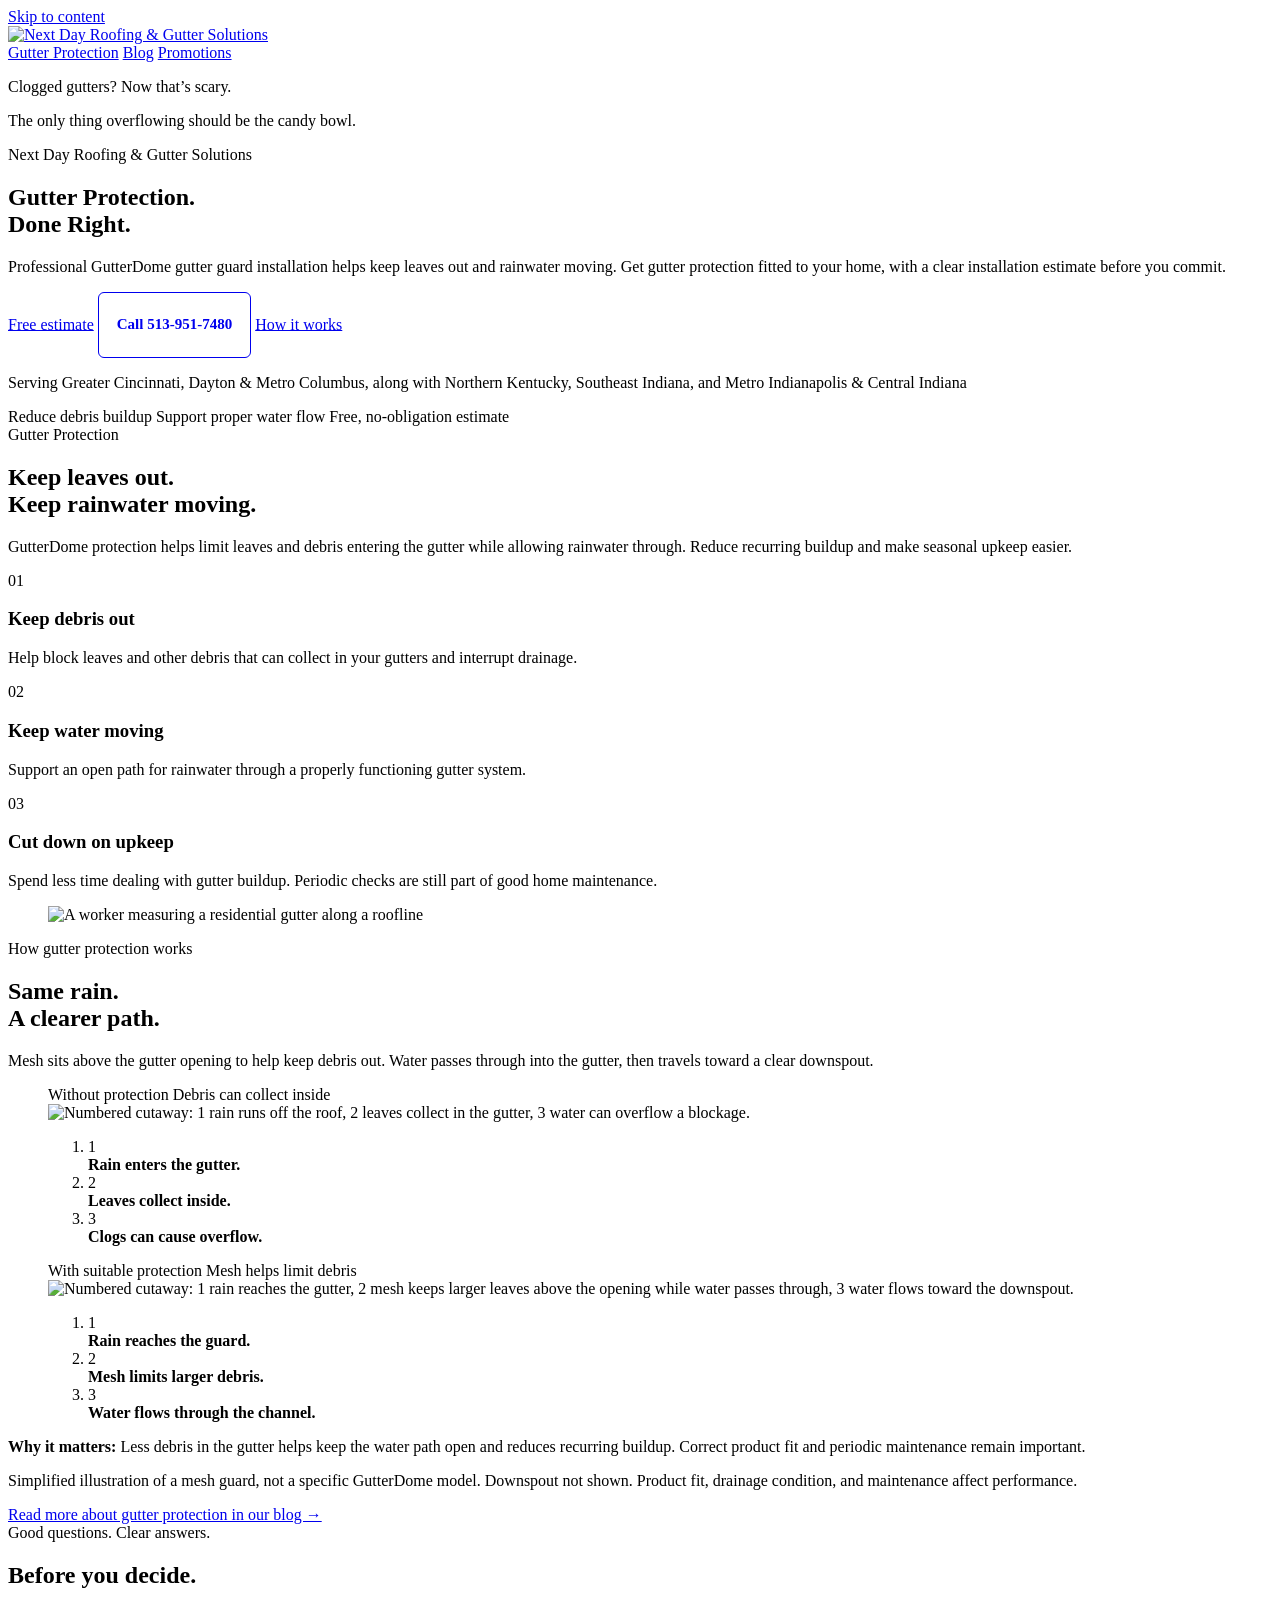
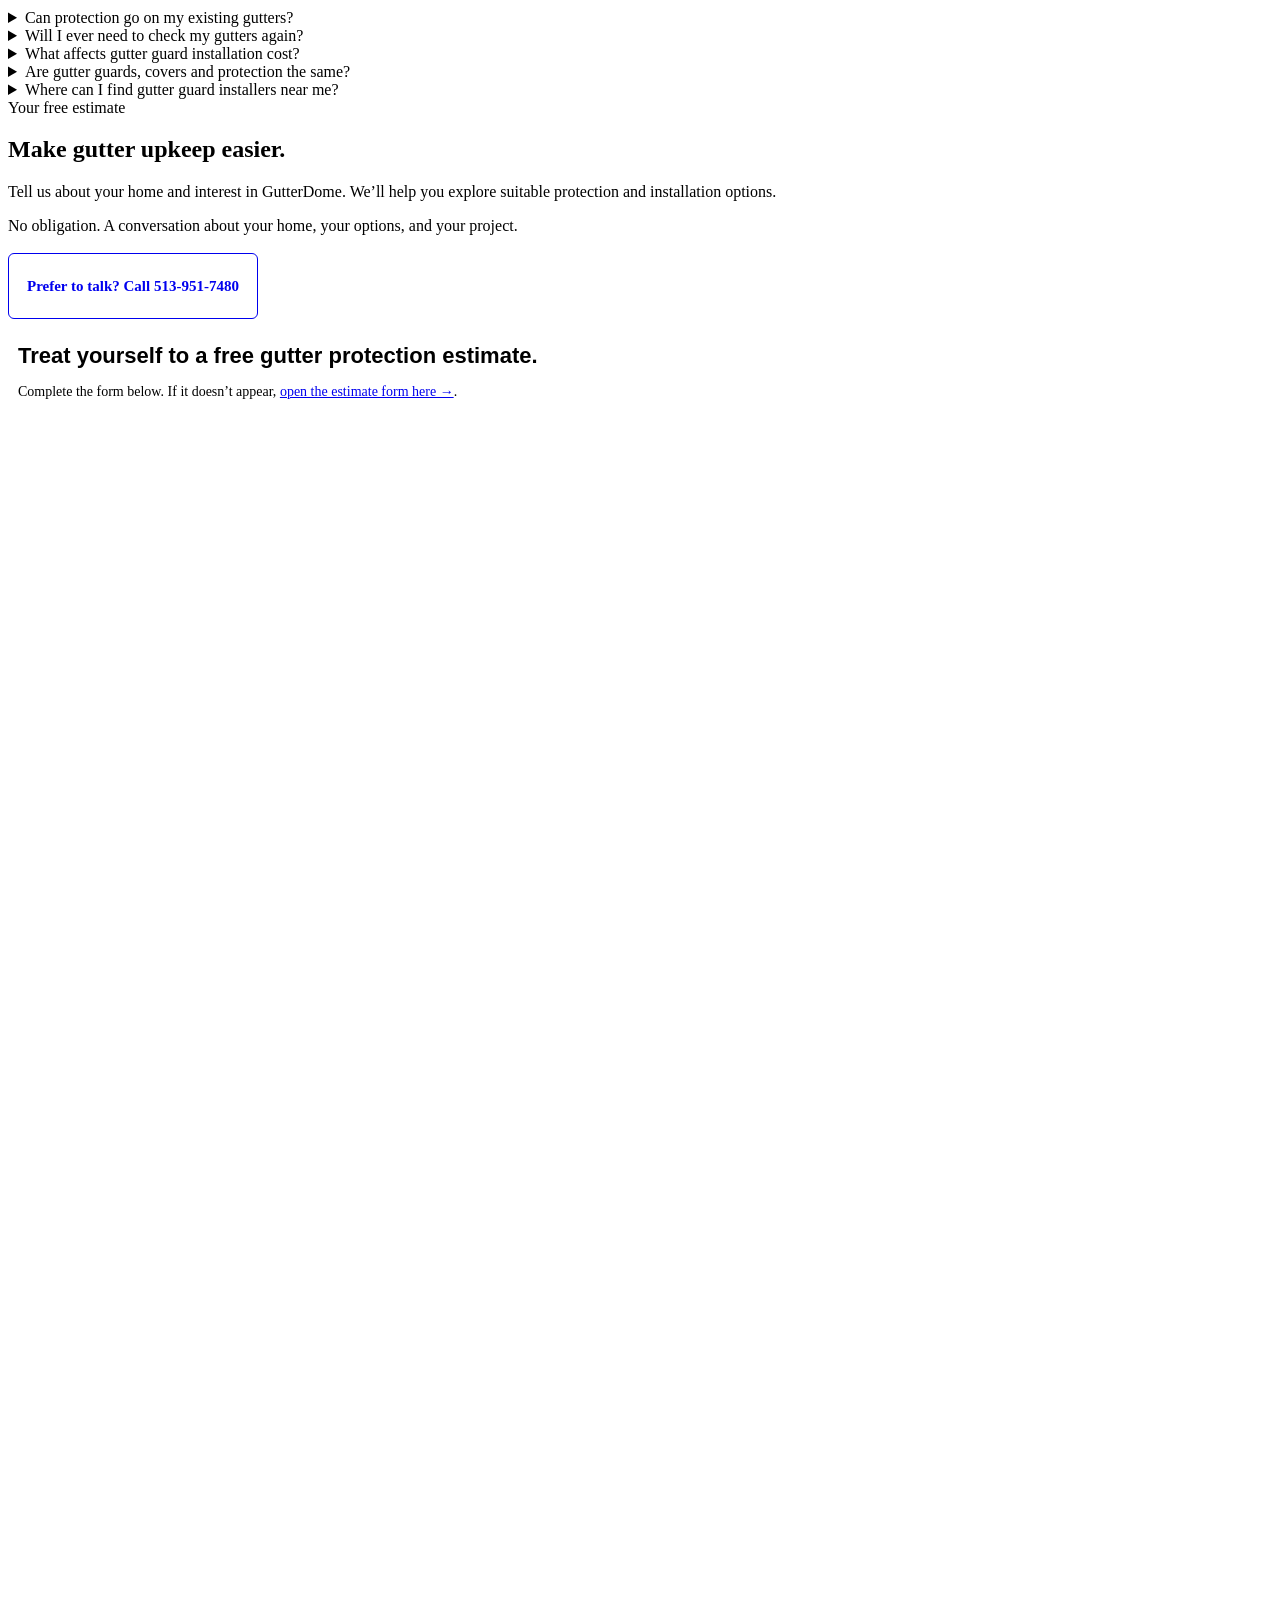
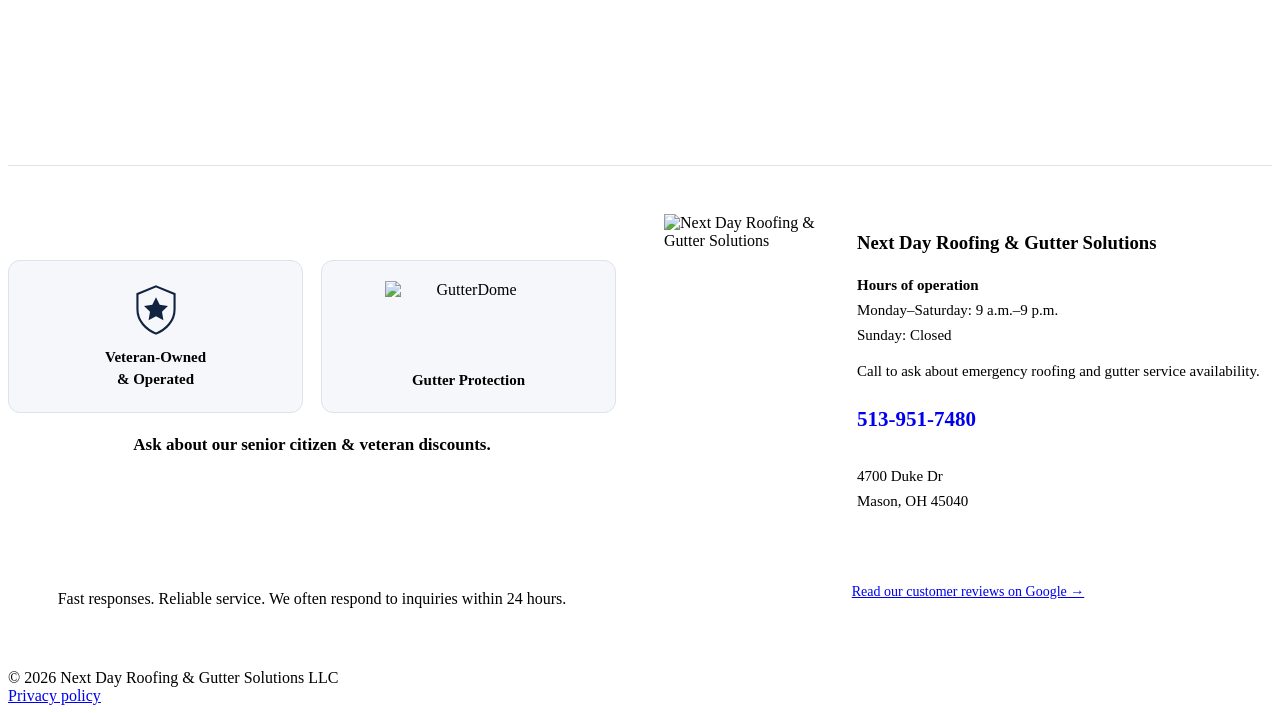
==== commit f33c096b: "Add response-time reassurance above Google reviews" ====
--- a/public/gutter-protection/index.html
+++ b/public/gutter-protection/index.html
@@ -261,6 +261,7 @@
 <address>4700 Duke Dr<br>Mason, OH 45040</address>
 </div>
 </div>
+<p class="review-response" style="text-align:center;font-size:16px;line-height:1.6;margin:24px 0 10px">Fast responses. Reliable service. We often respond to inquiries within 24 hours.</p>
 <p class="review-link"><a href="https://www.google.com/maps/search/?api=1&amp;query=Next+Day+Roofing+Solutions+4700+Duke+Dr+Mason+OH" target="_blank" rel="noopener">Read our customer reviews on Google →</a></p>
 </div>
 </section>
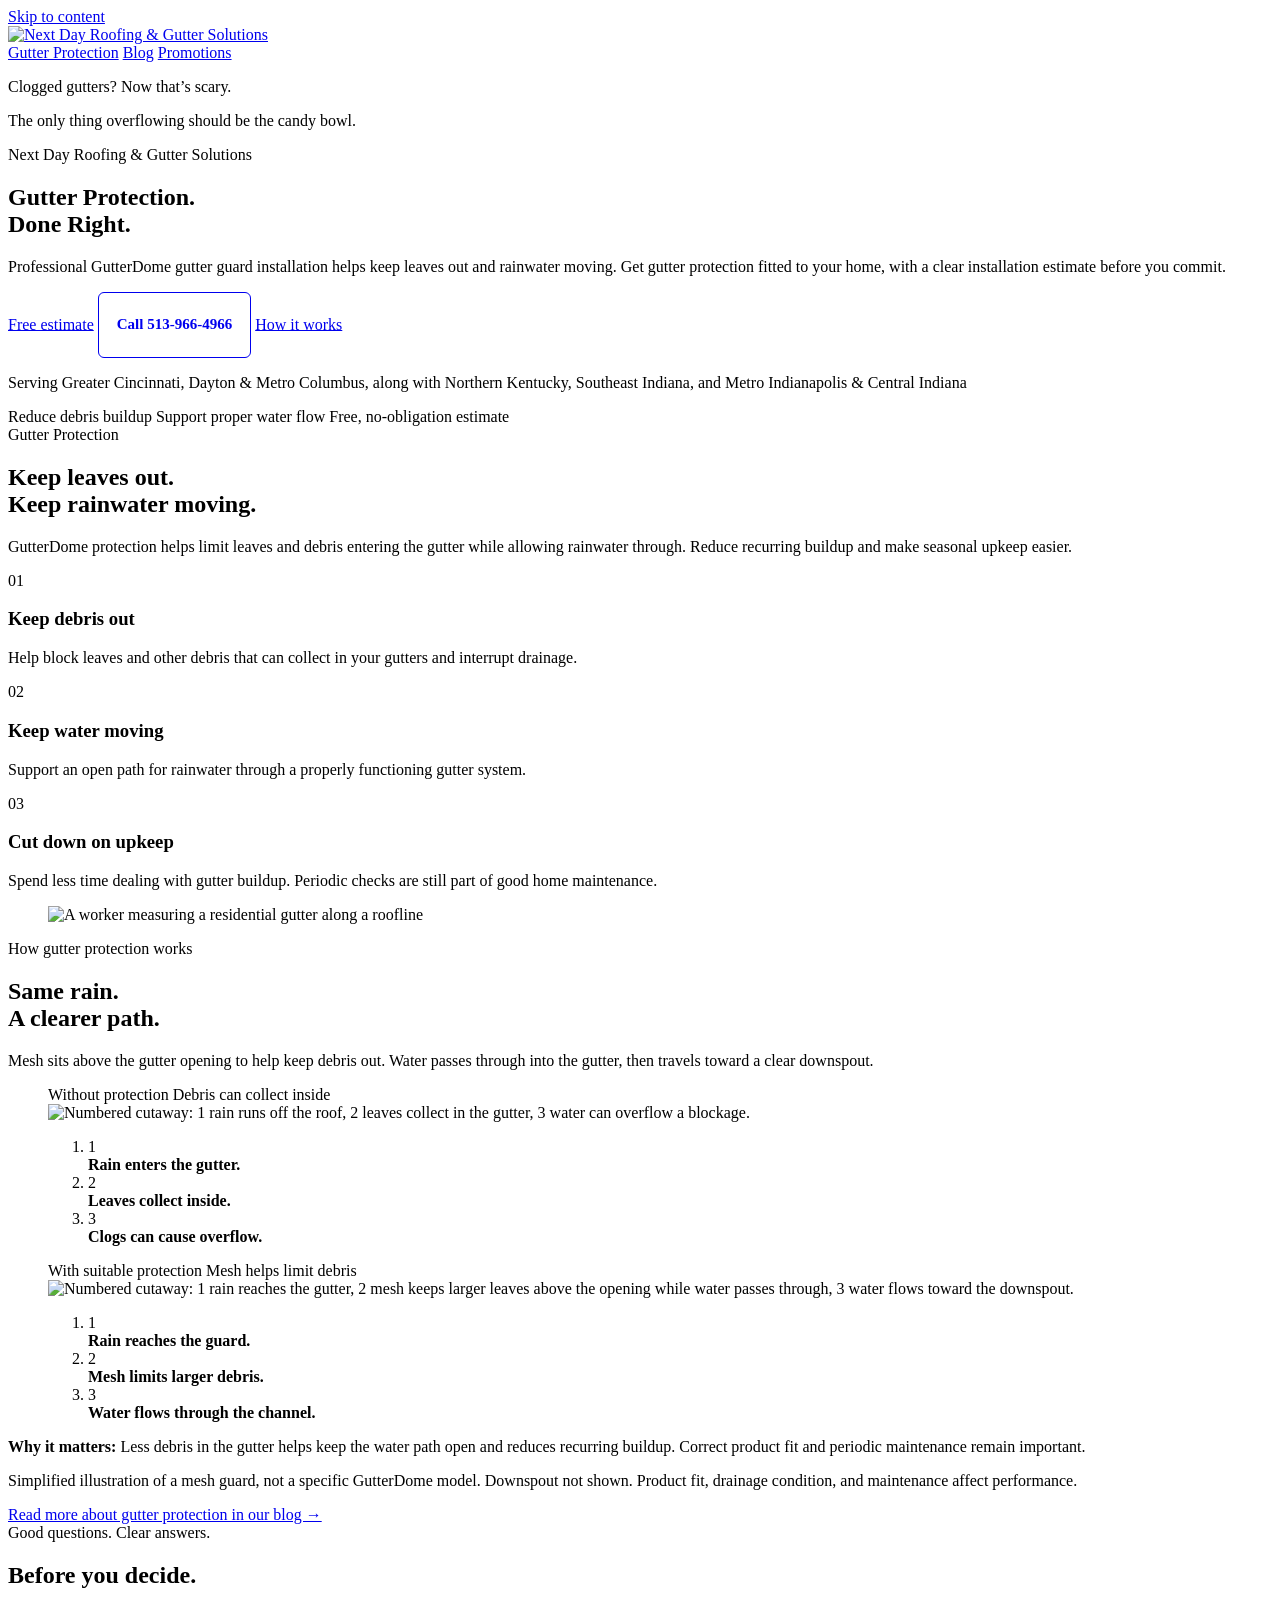
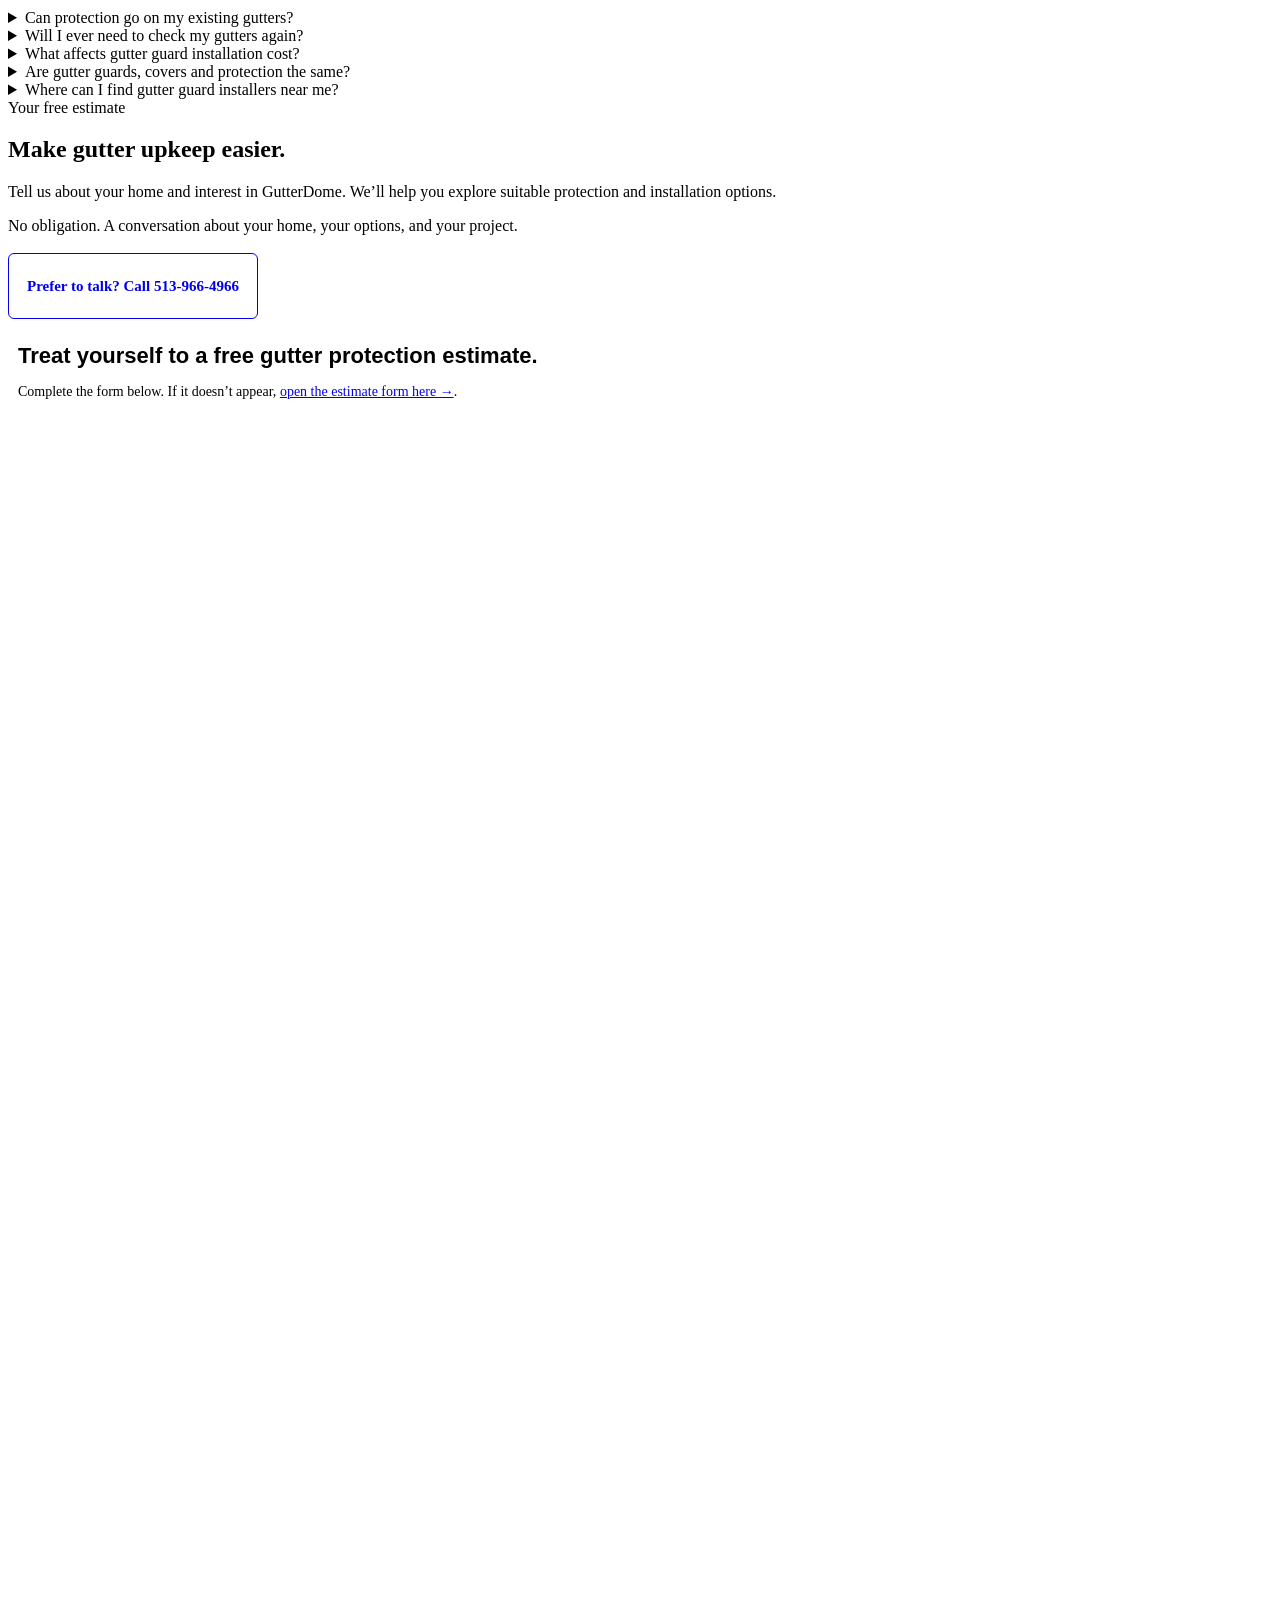
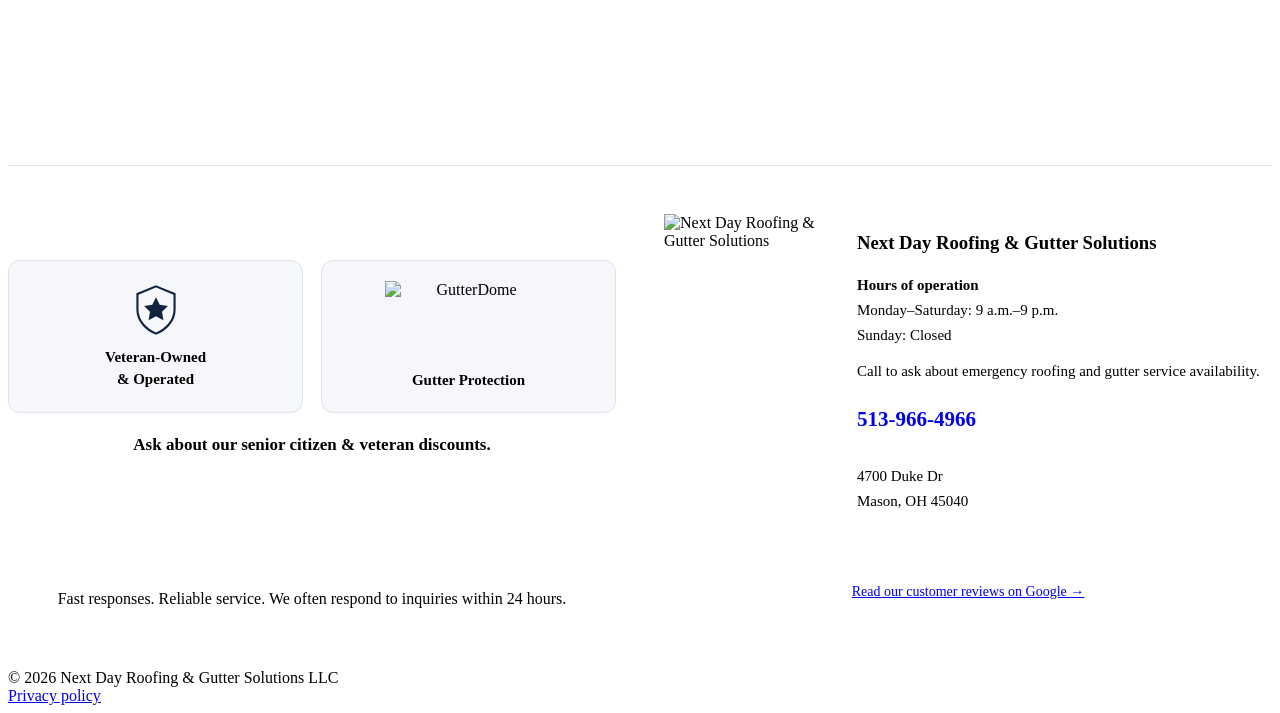
==== commit 42db944f: "Correct landing page contact number to 513-966-4966" ====
--- a/public/gutter-protection/index.html
+++ b/public/gutter-protection/index.html
@@ -47,7 +47,7 @@
 <meta property="og:image" content="https://gutter-landing-page.kendall-evans2360.workers.dev/assets/gutters.webp">
 <meta property="og:site_name" content="Next Day Roofing &amp; Gutter Solutions">
 <meta name="twitter:card" content="summary_large_image">
-<script type="application/ld+json">{"@context":"https://schema.org","@graph":[{"@type":"RoofingContractor","@id":"https://gutter-landing-page.kendall-evans2360.workers.dev/#organization","name":"Next Day Roofing & Gutter Solutions","url":"https://nextdayroofingsolutions.com/","logo":"https://gutter-landing-page.kendall-evans2360.workers.dev/assets/brand-logo.webp","telephone":"+15139517480","address":{"@type":"PostalAddress","streetAddress":"4700 Duke Dr","addressLocality":"Mason","addressRegion":"OH","postalCode":"45040","addressCountry":"US"},"openingHoursSpecification":[{"@type":"OpeningHoursSpecification","dayOfWeek":["Monday","Tuesday","Wednesday","Thursday","Friday","Saturday"],"opens":"09:00","closes":"21:00"}]},{"@type":"WebSite","@id":"https://gutter-landing-page.kendall-evans2360.workers.dev/#website","url":"https://gutter-landing-page.kendall-evans2360.workers.dev/","name":"Next Day Roofing & Gutter Solutions","publisher":{"@id":"https://gutter-landing-page.kendall-evans2360.workers.dev/#organization"}},{"@type":"WebPage","@id":"https://gutter-landing-page.kendall-evans2360.workers.dev/#page","url":"https://gutter-landing-page.kendall-evans2360.workers.dev/","name":"Gutter Guard & Protection Installation | Next Day","description":"GutterDome gutter guard installation in Greater Cincinnati, Dayton, Metro Columbus, Northern Kentucky, Southeast Indiana, and Metro Indianapolis and Central Indiana. Learn about gutter protection, installation cost and get a free estimate.","inLanguage":"en-US","about":{"@id":"https://gutter-landing-page.kendall-evans2360.workers.dev/#service"},"publisher":{"@id":"https://gutter-landing-page.kendall-evans2360.workers.dev/#organization"},"isPartOf":{"@id":"https://gutter-landing-page.kendall-evans2360.workers.dev/#website"},"relatedLink":"https://gutter-landing-page.kendall-evans2360.workers.dev/blog/why-gutter-protection-matters/"},{"@type":"Service","@id":"https://gutter-landing-page.kendall-evans2360.workers.dev/#service","name":"Gutter guard and gutter protection installation","serviceType":"GutterDome gutter cover installation","provider":{"@id":"https://gutter-landing-page.kendall-evans2360.workers.dev/#organization"},"areaServed":[{"@type":"AdministrativeArea","name":"Warren County, Ohio"},{"@type":"AdministrativeArea","name":"Hamilton County, Ohio"},{"@type":"AdministrativeArea","name":"Butler County, Ohio"},{"@type":"AdministrativeArea","name":"Montgomery County, Ohio"},{"@type":"AdministrativeArea","name":"Clermont County, Ohio"},{"@type":"Place","name":"Metro Columbus, Ohio"},{"@type":"Place","name":"Northern Kentucky"},{"@type":"Place","name":"Southeast Indiana"},{"@type":"Place","name":"Metro Indianapolis and Central Indiana"}],"url":"https://gutter-landing-page.kendall-evans2360.workers.dev/","description":"Professional GutterDome gutter guard installation with a personalized free estimate."}]}</script>
+<script type="application/ld+json">{"@context":"https://schema.org","@graph":[{"@type":"RoofingContractor","@id":"https://gutter-landing-page.kendall-evans2360.workers.dev/#organization","name":"Next Day Roofing & Gutter Solutions","url":"https://nextdayroofingsolutions.com/","logo":"https://gutter-landing-page.kendall-evans2360.workers.dev/assets/brand-logo.webp","telephone":"+15139664966","address":{"@type":"PostalAddress","streetAddress":"4700 Duke Dr","addressLocality":"Mason","addressRegion":"OH","postalCode":"45040","addressCountry":"US"},"openingHoursSpecification":[{"@type":"OpeningHoursSpecification","dayOfWeek":["Monday","Tuesday","Wednesday","Thursday","Friday","Saturday"],"opens":"09:00","closes":"21:00"}]},{"@type":"WebSite","@id":"https://gutter-landing-page.kendall-evans2360.workers.dev/#website","url":"https://gutter-landing-page.kendall-evans2360.workers.dev/","name":"Next Day Roofing & Gutter Solutions","publisher":{"@id":"https://gutter-landing-page.kendall-evans2360.workers.dev/#organization"}},{"@type":"WebPage","@id":"https://gutter-landing-page.kendall-evans2360.workers.dev/#page","url":"https://gutter-landing-page.kendall-evans2360.workers.dev/","name":"Gutter Guard & Protection Installation | Next Day","description":"GutterDome gutter guard installation in Greater Cincinnati, Dayton, Metro Columbus, Northern Kentucky, Southeast Indiana, and Metro Indianapolis and Central Indiana. Learn about gutter protection, installation cost and get a free estimate.","inLanguage":"en-US","about":{"@id":"https://gutter-landing-page.kendall-evans2360.workers.dev/#service"},"publisher":{"@id":"https://gutter-landing-page.kendall-evans2360.workers.dev/#organization"},"isPartOf":{"@id":"https://gutter-landing-page.kendall-evans2360.workers.dev/#website"},"relatedLink":"https://gutter-landing-page.kendall-evans2360.workers.dev/blog/why-gutter-protection-matters/"},{"@type":"Service","@id":"https://gutter-landing-page.kendall-evans2360.workers.dev/#service","name":"Gutter guard and gutter protection installation","serviceType":"GutterDome gutter cover installation","provider":{"@id":"https://gutter-landing-page.kendall-evans2360.workers.dev/#organization"},"areaServed":[{"@type":"AdministrativeArea","name":"Warren County, Ohio"},{"@type":"AdministrativeArea","name":"Hamilton County, Ohio"},{"@type":"AdministrativeArea","name":"Butler County, Ohio"},{"@type":"AdministrativeArea","name":"Montgomery County, Ohio"},{"@type":"AdministrativeArea","name":"Clermont County, Ohio"},{"@type":"Place","name":"Metro Columbus, Ohio"},{"@type":"Place","name":"Northern Kentucky"},{"@type":"Place","name":"Southeast Indiana"},{"@type":"Place","name":"Metro Indianapolis and Central Indiana"}],"url":"https://gutter-landing-page.kendall-evans2360.workers.dev/","description":"Professional GutterDome gutter guard installation with a personalized free estimate."}]}</script>
 </head>
 <body class="gutter-landing">
 <a class="skip-link" href="#main-content">Skip to content</a>
@@ -82,7 +82,7 @@
 <p>Professional GutterDome gutter guard installation helps keep leaves out and rainwater moving. Get gutter protection fitted to your home, with a clear installation estimate before you commit.</p>
 <div class="cta-row">
 <a class="btn" href="#estimate">Free estimate</a>
-<a class="phone-cta" href="tel:+15139517480">Call 513-951-7480</a>
+<a class="phone-cta" href="tel:+15139664966">Call 513-966-4966</a>
 <a class="text-link" href="#inside-the-gutter">How it works</a>
 </div>
 <p class="small">Serving Greater Cincinnati, Dayton &amp; Metro Columbus, along with Northern Kentucky, Southeast Indiana, and Metro Indianapolis &amp; Central Indiana</p>
@@ -224,7 +224,7 @@
 <h2>Make gutter upkeep easier.</h2>
 <p>Tell us about your home and interest in GutterDome. We’ll help you explore suitable protection and installation options.</p>
 <p class="small">No obligation. A conversation about your home, your options, and your project.</p>
-<p class="estimate-phone"><a class="phone-cta" href="tel:+15139517480">Prefer to talk? Call 513-951-7480</a></p>
+<p class="estimate-phone"><a class="phone-cta" href="tel:+15139664966">Prefer to talk? Call 513-966-4966</a></p>
 </div>
 <div class="form-box">
 <h3 class="form-heading">Treat yourself to a free gutter protection estimate.</h3>
@@ -257,7 +257,7 @@
 <h3>Next Day Roofing &amp; Gutter Solutions</h3>
 <p class="business-hours"><strong>Hours of operation</strong><br>Monday–Saturday: 9 a.m.–9 p.m.<br>Sunday: Closed</p>
 <p class="emergency-note">Call to ask about emergency roofing and gutter service availability.</p>
-<p><a class="contact-number" href="tel:+15139517480">513-951-7480</a></p>
+<p><a class="contact-number" href="tel:+15139664966">513-966-4966</a></p>
 <address>4700 Duke Dr<br>Mason, OH 45040</address>
 </div>
 </div>
@@ -270,7 +270,7 @@
 © 2026 Next Day Roofing &amp; Gutter Solutions LLC<br>
 <a href="https://nextdayroofingsolutions.com/privacy-policy/">Privacy policy</a>
 </footer>
-<div class="sticky-contact" aria-label="Quick contact"><a class="btn" href="#estimate">Free estimate</a><a class="btn sticky-call" href="tel:+15139517480">Call 513-951-7480</a></div>
+<div class="sticky-contact" aria-label="Quick contact"><a class="btn" href="#estimate">Free estimate</a><a class="btn sticky-call" href="tel:+15139664966">Call 513-966-4966</a></div>
 <script src="/assets/gutter-page.js" defer>
 </script>
 <script src="https://link.renovareach.com/js/form_embed.js" defer>
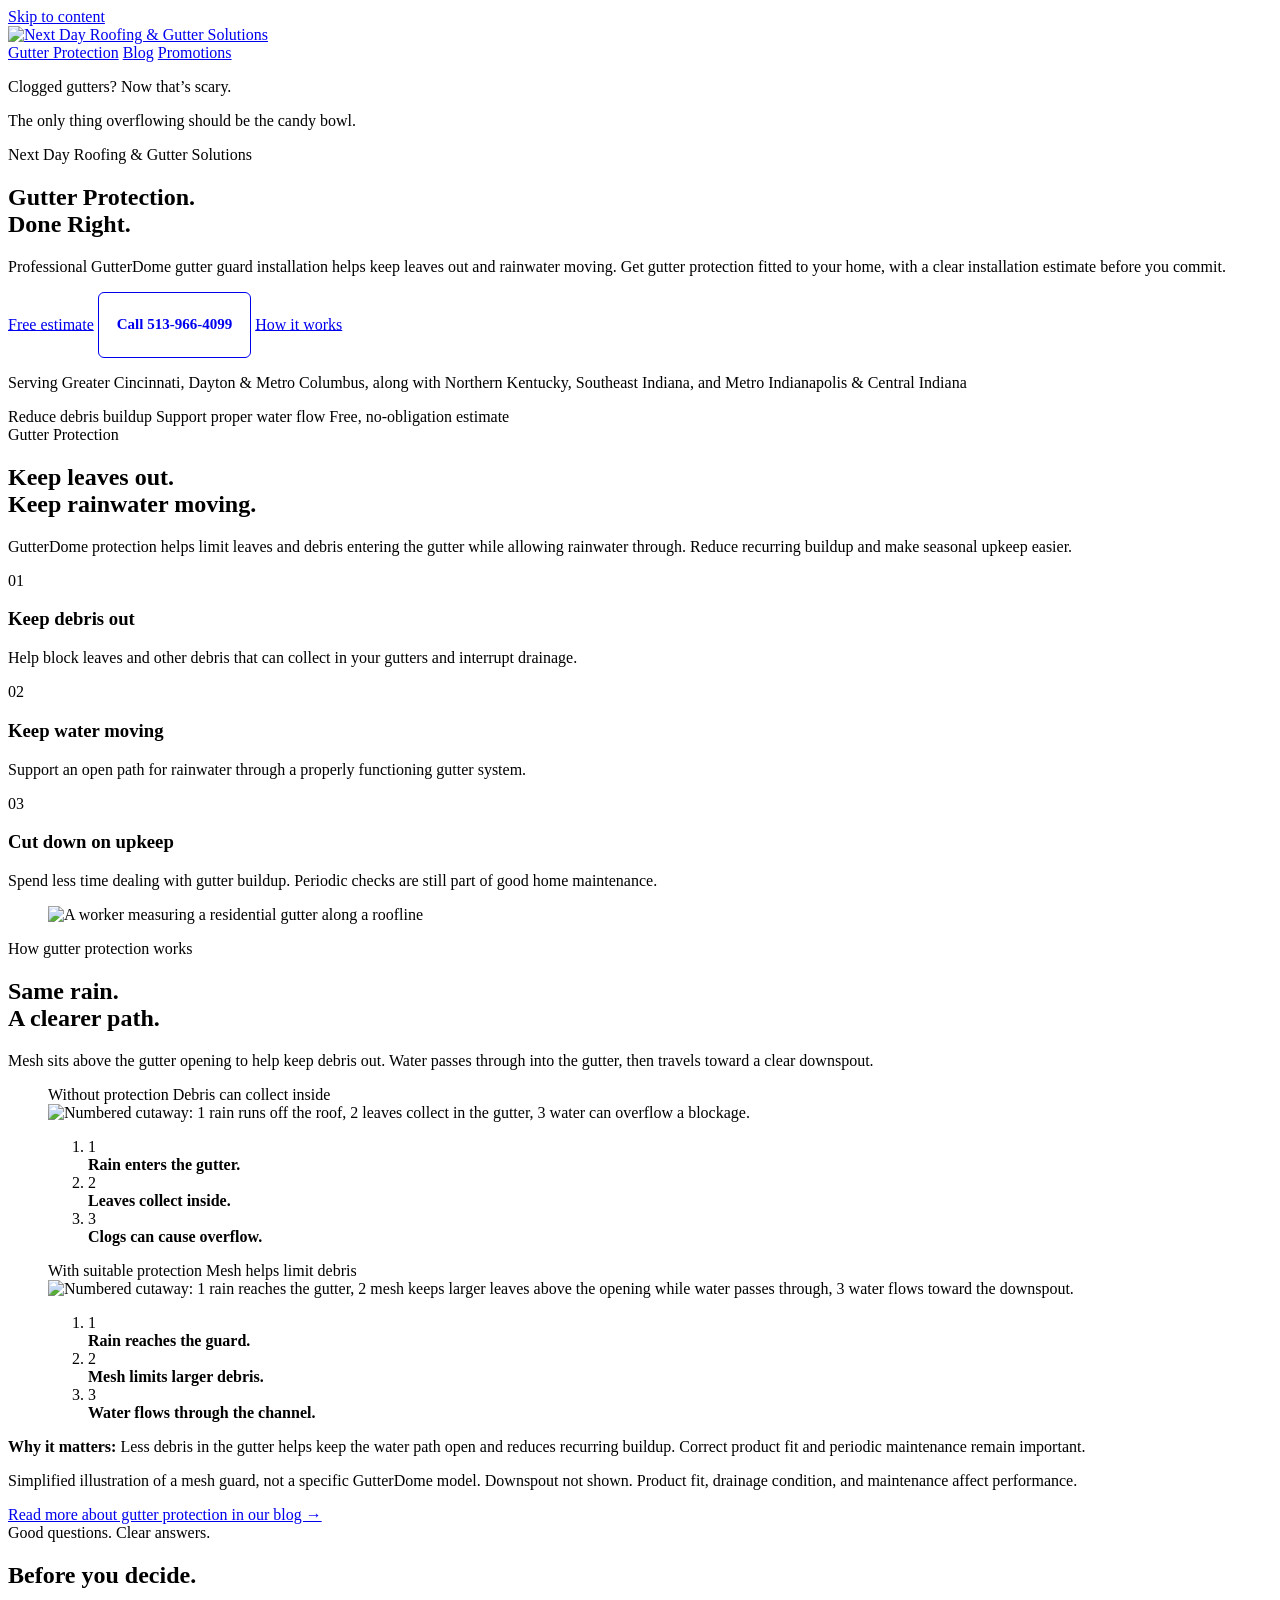
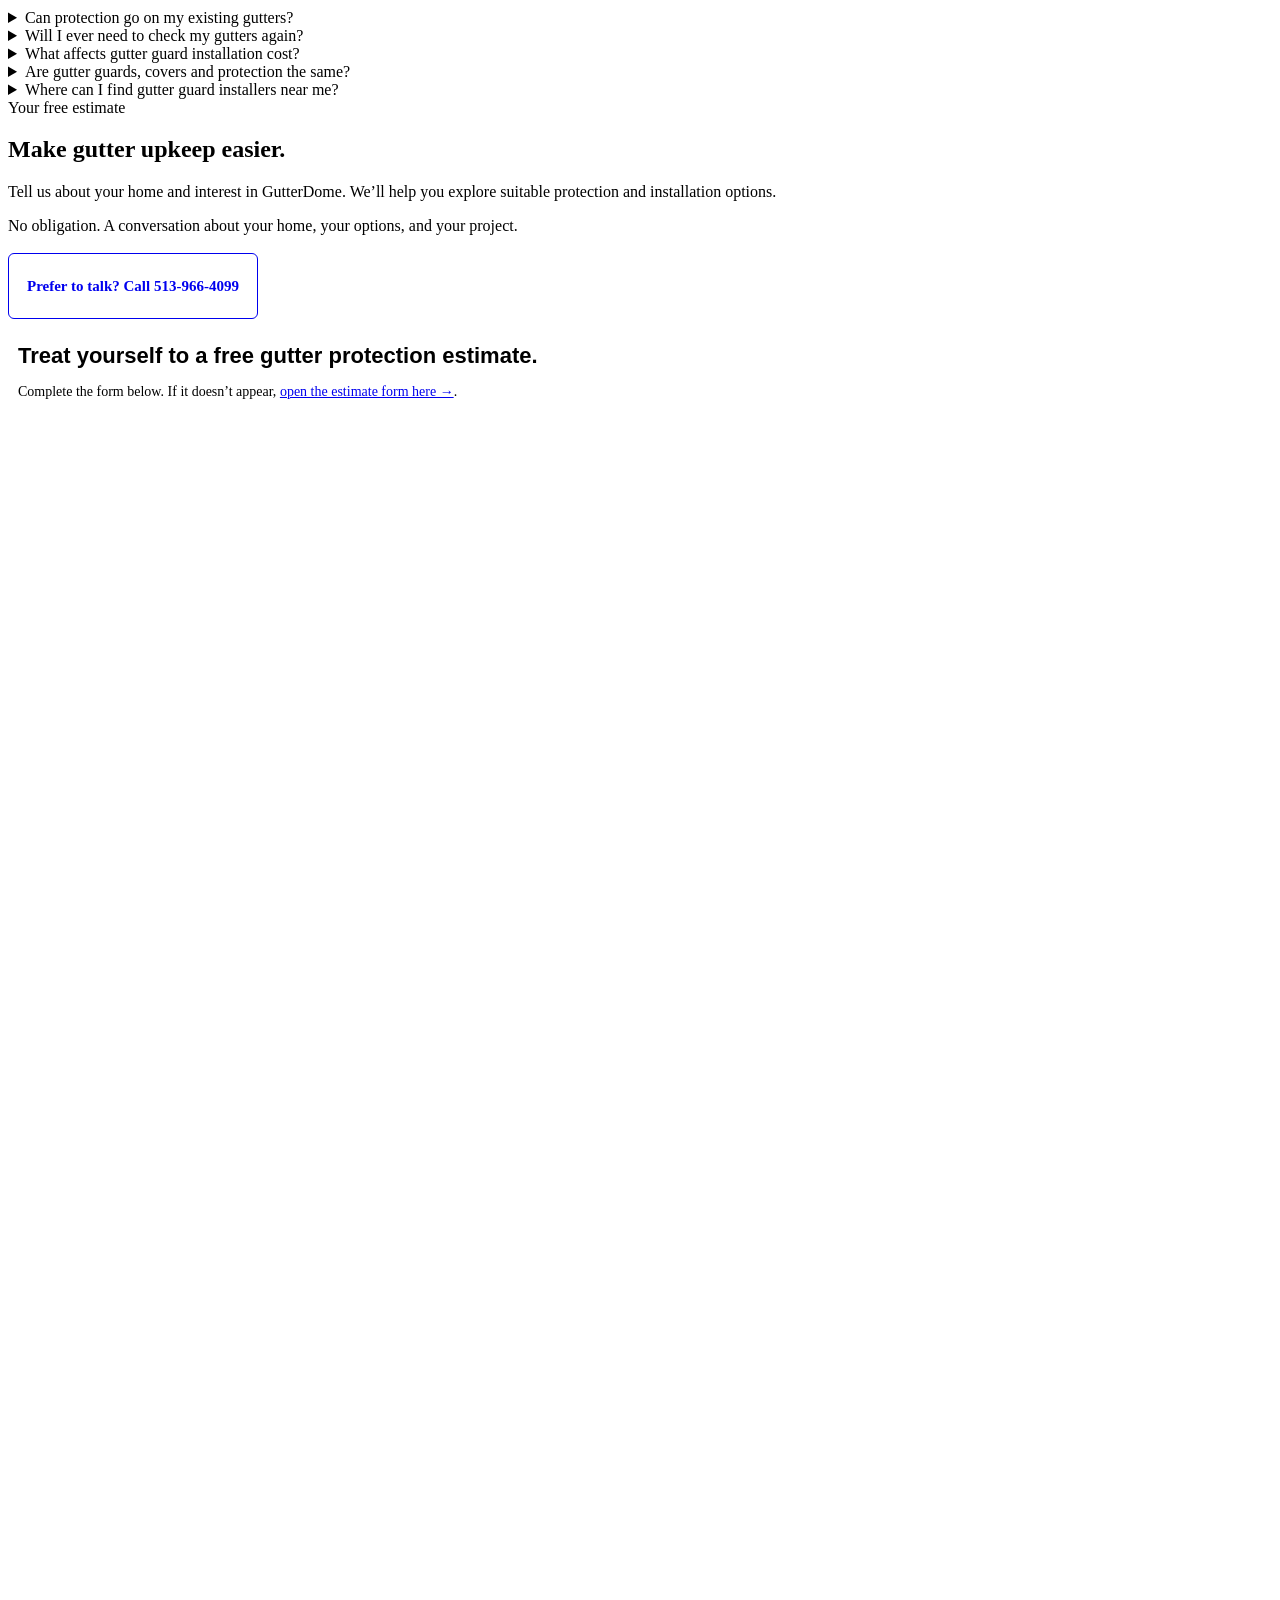
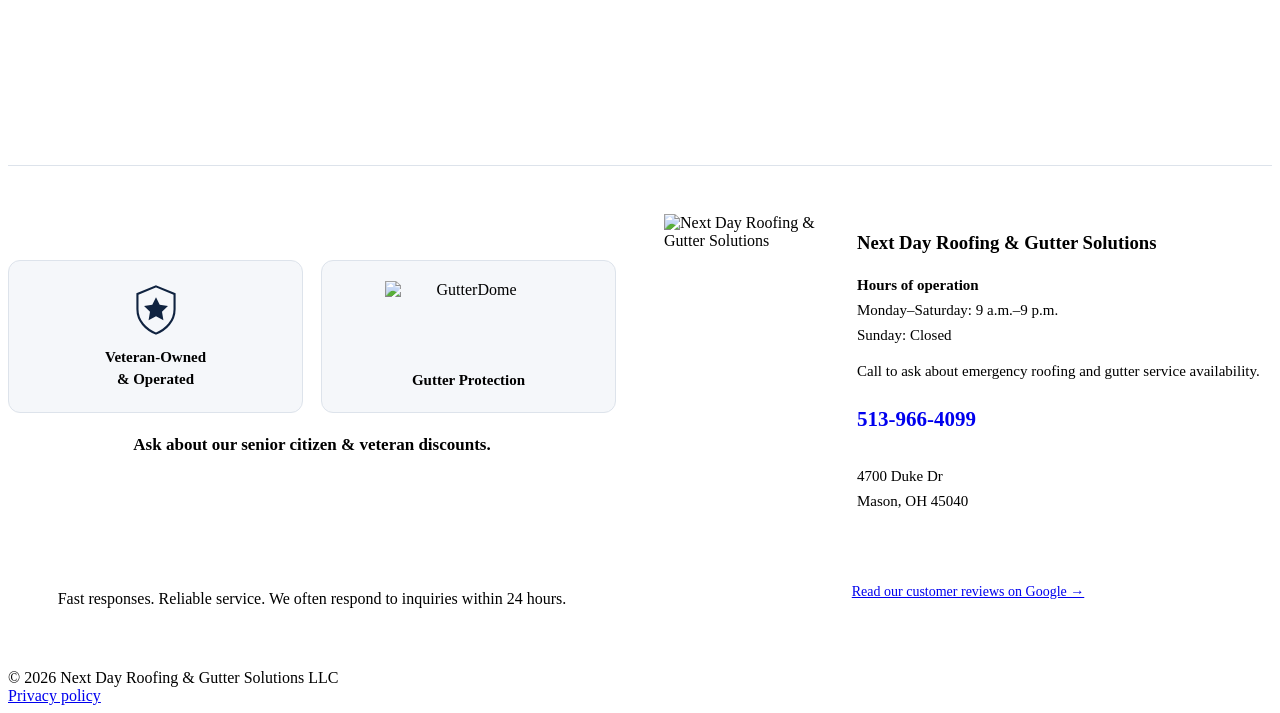
==== commit c8ae8d1a: "Set landing page phone number to 513-966-4099" ====
--- a/public/gutter-protection/index.html
+++ b/public/gutter-protection/index.html
@@ -47,7 +47,7 @@
 <meta property="og:image" content="https://gutter-landing-page.kendall-evans2360.workers.dev/assets/gutters.webp">
 <meta property="og:site_name" content="Next Day Roofing &amp; Gutter Solutions">
 <meta name="twitter:card" content="summary_large_image">
-<script type="application/ld+json">{"@context":"https://schema.org","@graph":[{"@type":"RoofingContractor","@id":"https://gutter-landing-page.kendall-evans2360.workers.dev/#organization","name":"Next Day Roofing & Gutter Solutions","url":"https://nextdayroofingsolutions.com/","logo":"https://gutter-landing-page.kendall-evans2360.workers.dev/assets/brand-logo.webp","telephone":"+15139664966","address":{"@type":"PostalAddress","streetAddress":"4700 Duke Dr","addressLocality":"Mason","addressRegion":"OH","postalCode":"45040","addressCountry":"US"},"openingHoursSpecification":[{"@type":"OpeningHoursSpecification","dayOfWeek":["Monday","Tuesday","Wednesday","Thursday","Friday","Saturday"],"opens":"09:00","closes":"21:00"}]},{"@type":"WebSite","@id":"https://gutter-landing-page.kendall-evans2360.workers.dev/#website","url":"https://gutter-landing-page.kendall-evans2360.workers.dev/","name":"Next Day Roofing & Gutter Solutions","publisher":{"@id":"https://gutter-landing-page.kendall-evans2360.workers.dev/#organization"}},{"@type":"WebPage","@id":"https://gutter-landing-page.kendall-evans2360.workers.dev/#page","url":"https://gutter-landing-page.kendall-evans2360.workers.dev/","name":"Gutter Guard & Protection Installation | Next Day","description":"GutterDome gutter guard installation in Greater Cincinnati, Dayton, Metro Columbus, Northern Kentucky, Southeast Indiana, and Metro Indianapolis and Central Indiana. Learn about gutter protection, installation cost and get a free estimate.","inLanguage":"en-US","about":{"@id":"https://gutter-landing-page.kendall-evans2360.workers.dev/#service"},"publisher":{"@id":"https://gutter-landing-page.kendall-evans2360.workers.dev/#organization"},"isPartOf":{"@id":"https://gutter-landing-page.kendall-evans2360.workers.dev/#website"},"relatedLink":"https://gutter-landing-page.kendall-evans2360.workers.dev/blog/why-gutter-protection-matters/"},{"@type":"Service","@id":"https://gutter-landing-page.kendall-evans2360.workers.dev/#service","name":"Gutter guard and gutter protection installation","serviceType":"GutterDome gutter cover installation","provider":{"@id":"https://gutter-landing-page.kendall-evans2360.workers.dev/#organization"},"areaServed":[{"@type":"AdministrativeArea","name":"Warren County, Ohio"},{"@type":"AdministrativeArea","name":"Hamilton County, Ohio"},{"@type":"AdministrativeArea","name":"Butler County, Ohio"},{"@type":"AdministrativeArea","name":"Montgomery County, Ohio"},{"@type":"AdministrativeArea","name":"Clermont County, Ohio"},{"@type":"Place","name":"Metro Columbus, Ohio"},{"@type":"Place","name":"Northern Kentucky"},{"@type":"Place","name":"Southeast Indiana"},{"@type":"Place","name":"Metro Indianapolis and Central Indiana"}],"url":"https://gutter-landing-page.kendall-evans2360.workers.dev/","description":"Professional GutterDome gutter guard installation with a personalized free estimate."}]}</script>
+<script type="application/ld+json">{"@context":"https://schema.org","@graph":[{"@type":"RoofingContractor","@id":"https://gutter-landing-page.kendall-evans2360.workers.dev/#organization","name":"Next Day Roofing & Gutter Solutions","url":"https://nextdayroofingsolutions.com/","logo":"https://gutter-landing-page.kendall-evans2360.workers.dev/assets/brand-logo.webp","telephone":"+15139664099","address":{"@type":"PostalAddress","streetAddress":"4700 Duke Dr","addressLocality":"Mason","addressRegion":"OH","postalCode":"45040","addressCountry":"US"},"openingHoursSpecification":[{"@type":"OpeningHoursSpecification","dayOfWeek":["Monday","Tuesday","Wednesday","Thursday","Friday","Saturday"],"opens":"09:00","closes":"21:00"}]},{"@type":"WebSite","@id":"https://gutter-landing-page.kendall-evans2360.workers.dev/#website","url":"https://gutter-landing-page.kendall-evans2360.workers.dev/","name":"Next Day Roofing & Gutter Solutions","publisher":{"@id":"https://gutter-landing-page.kendall-evans2360.workers.dev/#organization"}},{"@type":"WebPage","@id":"https://gutter-landing-page.kendall-evans2360.workers.dev/#page","url":"https://gutter-landing-page.kendall-evans2360.workers.dev/","name":"Gutter Guard & Protection Installation | Next Day","description":"GutterDome gutter guard installation in Greater Cincinnati, Dayton, Metro Columbus, Northern Kentucky, Southeast Indiana, and Metro Indianapolis and Central Indiana. Learn about gutter protection, installation cost and get a free estimate.","inLanguage":"en-US","about":{"@id":"https://gutter-landing-page.kendall-evans2360.workers.dev/#service"},"publisher":{"@id":"https://gutter-landing-page.kendall-evans2360.workers.dev/#organization"},"isPartOf":{"@id":"https://gutter-landing-page.kendall-evans2360.workers.dev/#website"},"relatedLink":"https://gutter-landing-page.kendall-evans2360.workers.dev/blog/why-gutter-protection-matters/"},{"@type":"Service","@id":"https://gutter-landing-page.kendall-evans2360.workers.dev/#service","name":"Gutter guard and gutter protection installation","serviceType":"GutterDome gutter cover installation","provider":{"@id":"https://gutter-landing-page.kendall-evans2360.workers.dev/#organization"},"areaServed":[{"@type":"AdministrativeArea","name":"Warren County, Ohio"},{"@type":"AdministrativeArea","name":"Hamilton County, Ohio"},{"@type":"AdministrativeArea","name":"Butler County, Ohio"},{"@type":"AdministrativeArea","name":"Montgomery County, Ohio"},{"@type":"AdministrativeArea","name":"Clermont County, Ohio"},{"@type":"Place","name":"Metro Columbus, Ohio"},{"@type":"Place","name":"Northern Kentucky"},{"@type":"Place","name":"Southeast Indiana"},{"@type":"Place","name":"Metro Indianapolis and Central Indiana"}],"url":"https://gutter-landing-page.kendall-evans2360.workers.dev/","description":"Professional GutterDome gutter guard installation with a personalized free estimate."}]}</script>
 </head>
 <body class="gutter-landing">
 <a class="skip-link" href="#main-content">Skip to content</a>
@@ -82,7 +82,7 @@
 <p>Professional GutterDome gutter guard installation helps keep leaves out and rainwater moving. Get gutter protection fitted to your home, with a clear installation estimate before you commit.</p>
 <div class="cta-row">
 <a class="btn" href="#estimate">Free estimate</a>
-<a class="phone-cta" href="tel:+15139664966">Call 513-966-4966</a>
+<a class="phone-cta" href="tel:+15139664099">Call 513-966-4099</a>
 <a class="text-link" href="#inside-the-gutter">How it works</a>
 </div>
 <p class="small">Serving Greater Cincinnati, Dayton &amp; Metro Columbus, along with Northern Kentucky, Southeast Indiana, and Metro Indianapolis &amp; Central Indiana</p>
@@ -224,7 +224,7 @@
 <h2>Make gutter upkeep easier.</h2>
 <p>Tell us about your home and interest in GutterDome. We’ll help you explore suitable protection and installation options.</p>
 <p class="small">No obligation. A conversation about your home, your options, and your project.</p>
-<p class="estimate-phone"><a class="phone-cta" href="tel:+15139664966">Prefer to talk? Call 513-966-4966</a></p>
+<p class="estimate-phone"><a class="phone-cta" href="tel:+15139664099">Prefer to talk? Call 513-966-4099</a></p>
 </div>
 <div class="form-box">
 <h3 class="form-heading">Treat yourself to a free gutter protection estimate.</h3>
@@ -257,7 +257,7 @@
 <h3>Next Day Roofing &amp; Gutter Solutions</h3>
 <p class="business-hours"><strong>Hours of operation</strong><br>Monday–Saturday: 9 a.m.–9 p.m.<br>Sunday: Closed</p>
 <p class="emergency-note">Call to ask about emergency roofing and gutter service availability.</p>
-<p><a class="contact-number" href="tel:+15139664966">513-966-4966</a></p>
+<p><a class="contact-number" href="tel:+15139664099">513-966-4099</a></p>
 <address>4700 Duke Dr<br>Mason, OH 45040</address>
 </div>
 </div>
@@ -270,7 +270,7 @@
 © 2026 Next Day Roofing &amp; Gutter Solutions LLC<br>
 <a href="https://nextdayroofingsolutions.com/privacy-policy/">Privacy policy</a>
 </footer>
-<div class="sticky-contact" aria-label="Quick contact"><a class="btn" href="#estimate">Free estimate</a><a class="btn sticky-call" href="tel:+15139664966">Call 513-966-4966</a></div>
+<div class="sticky-contact" aria-label="Quick contact"><a class="btn" href="#estimate">Free estimate</a><a class="btn sticky-call" href="tel:+15139664099">Call 513-966-4099</a></div>
 <script src="/assets/gutter-page.js" defer>
 </script>
 <script src="https://link.renovareach.com/js/form_embed.js" defer>
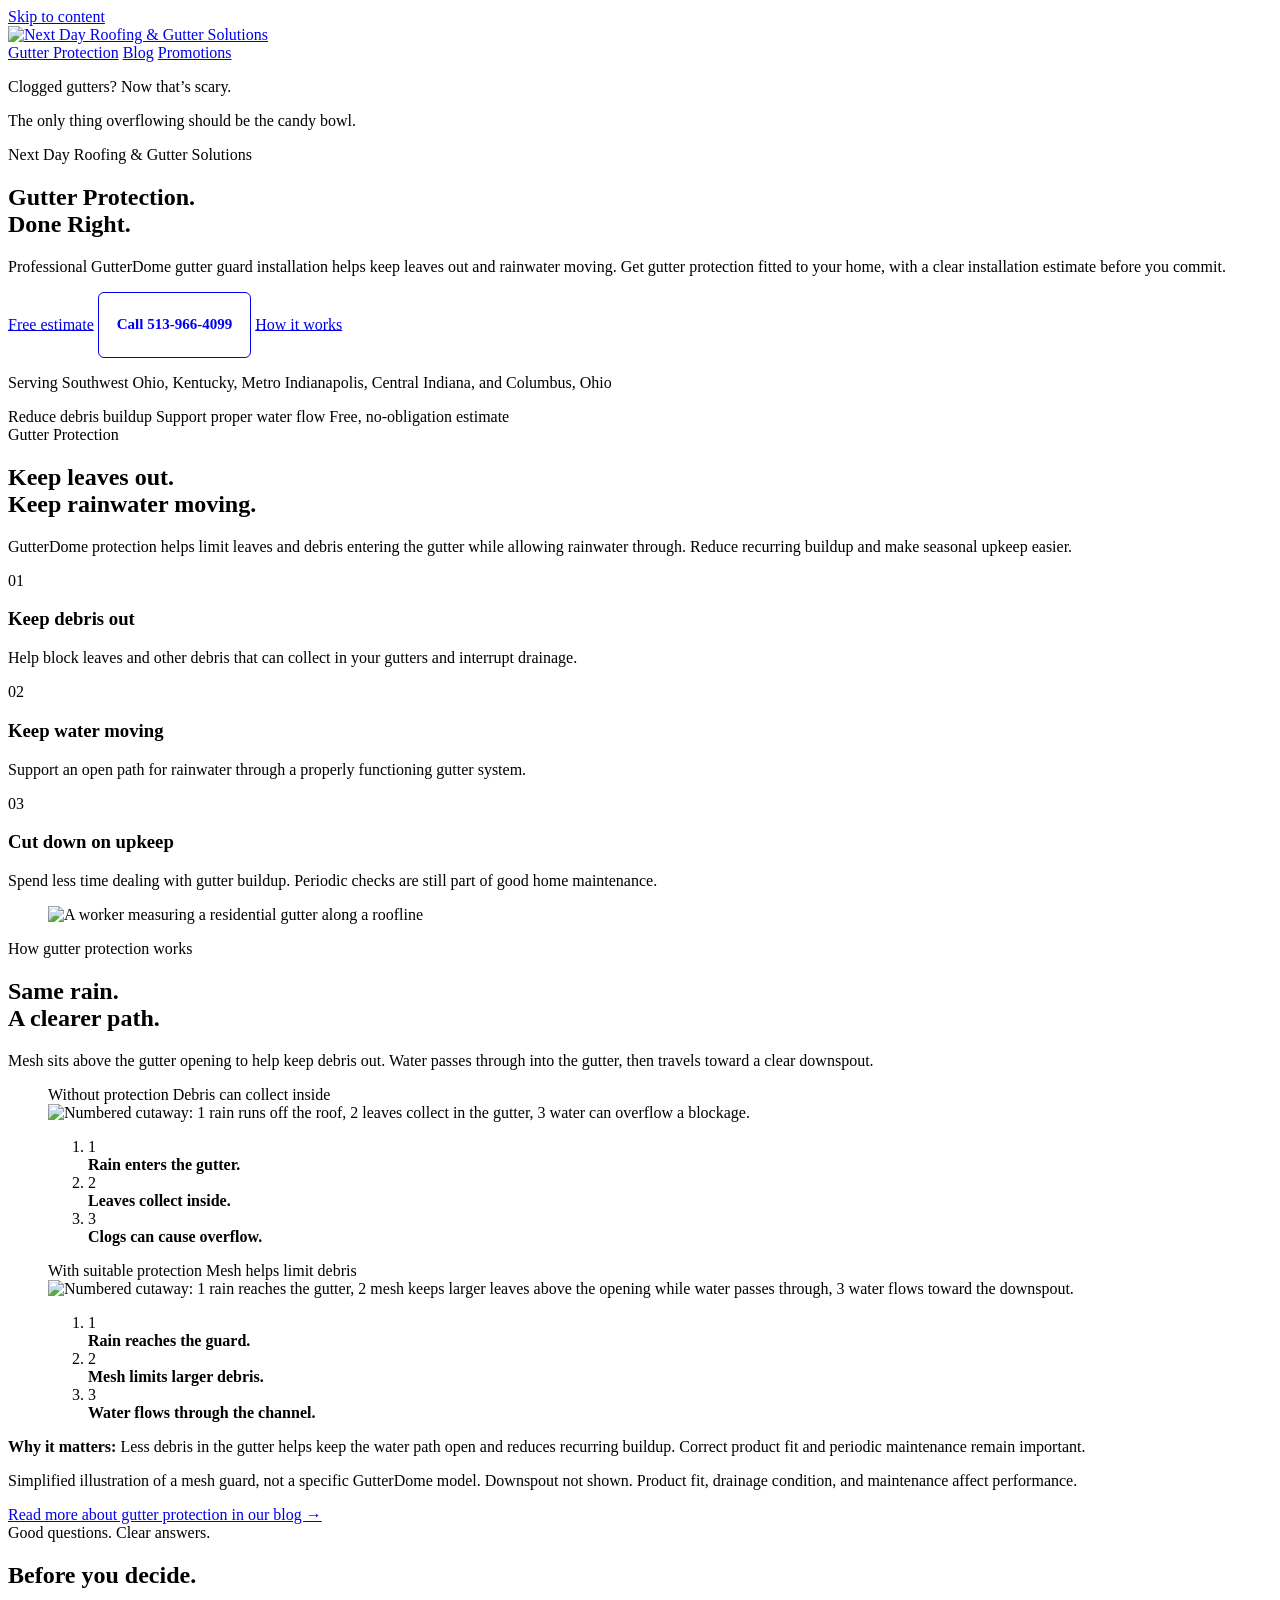
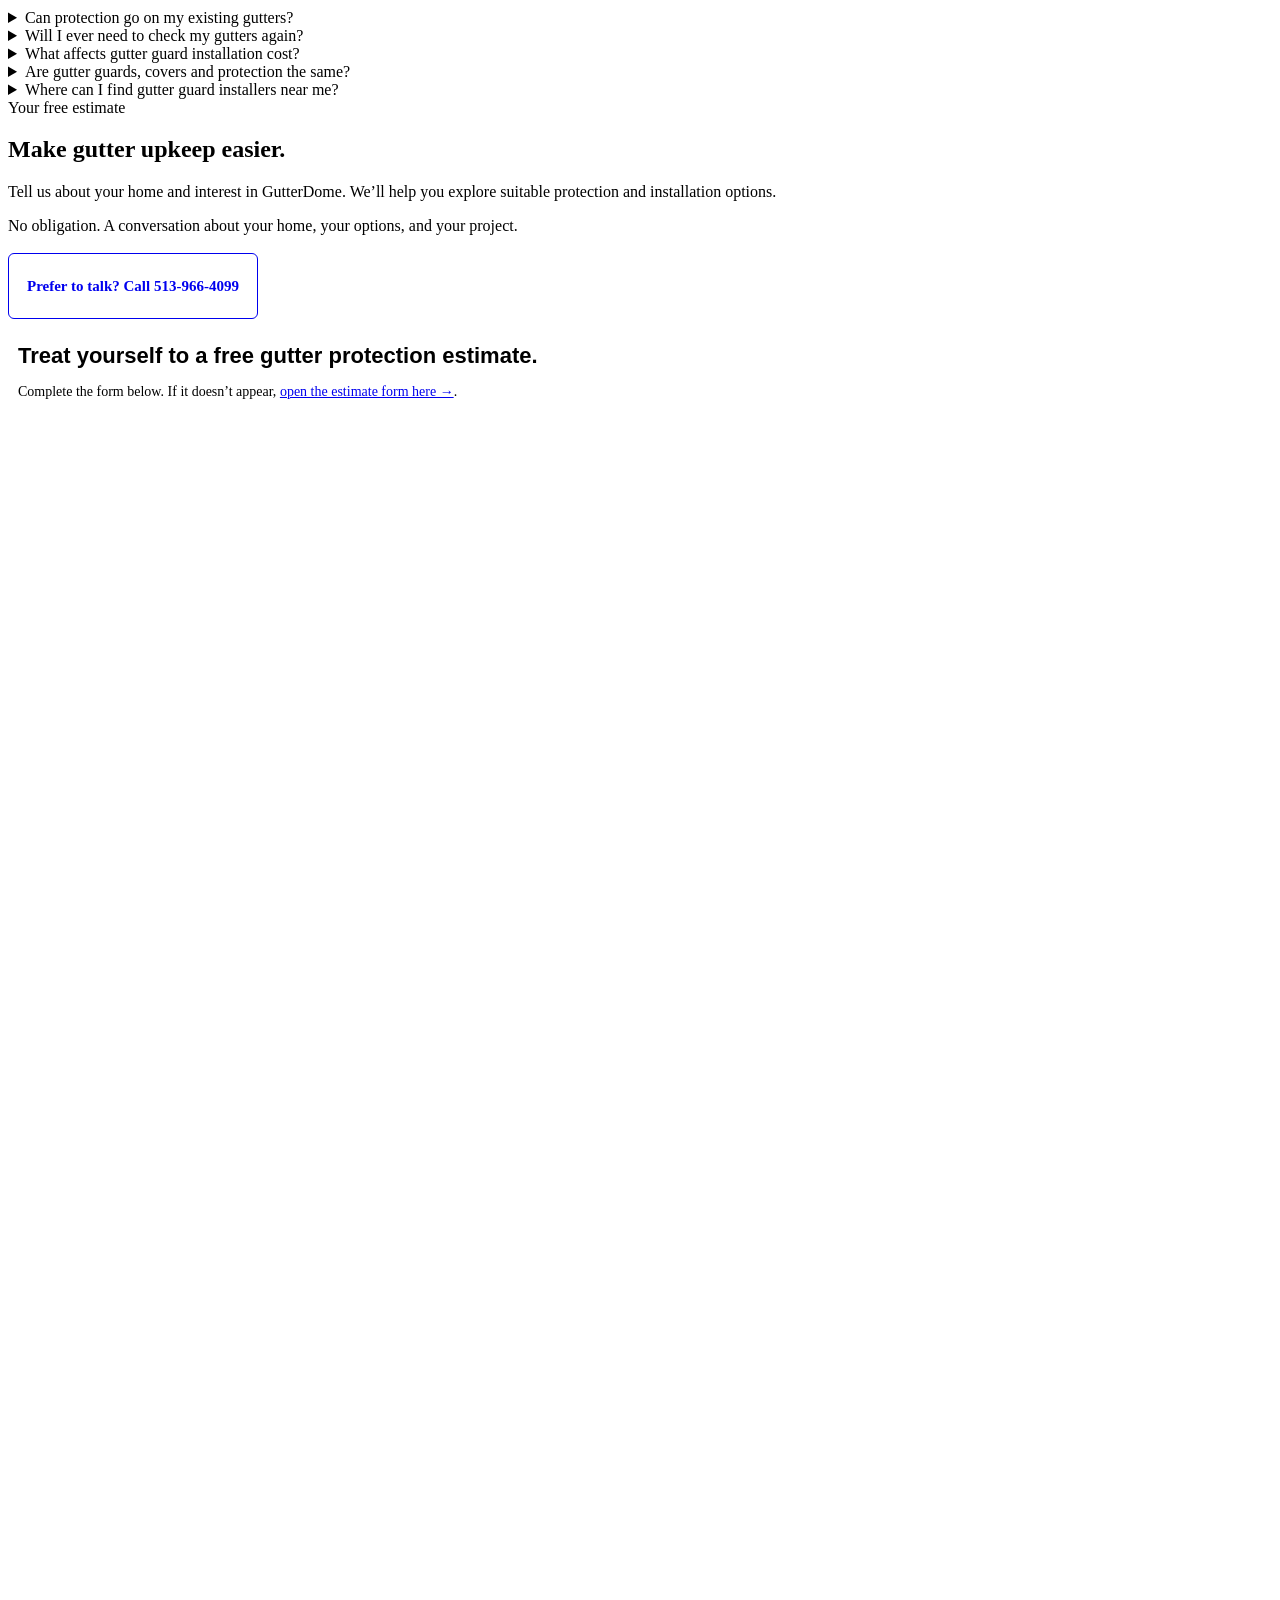
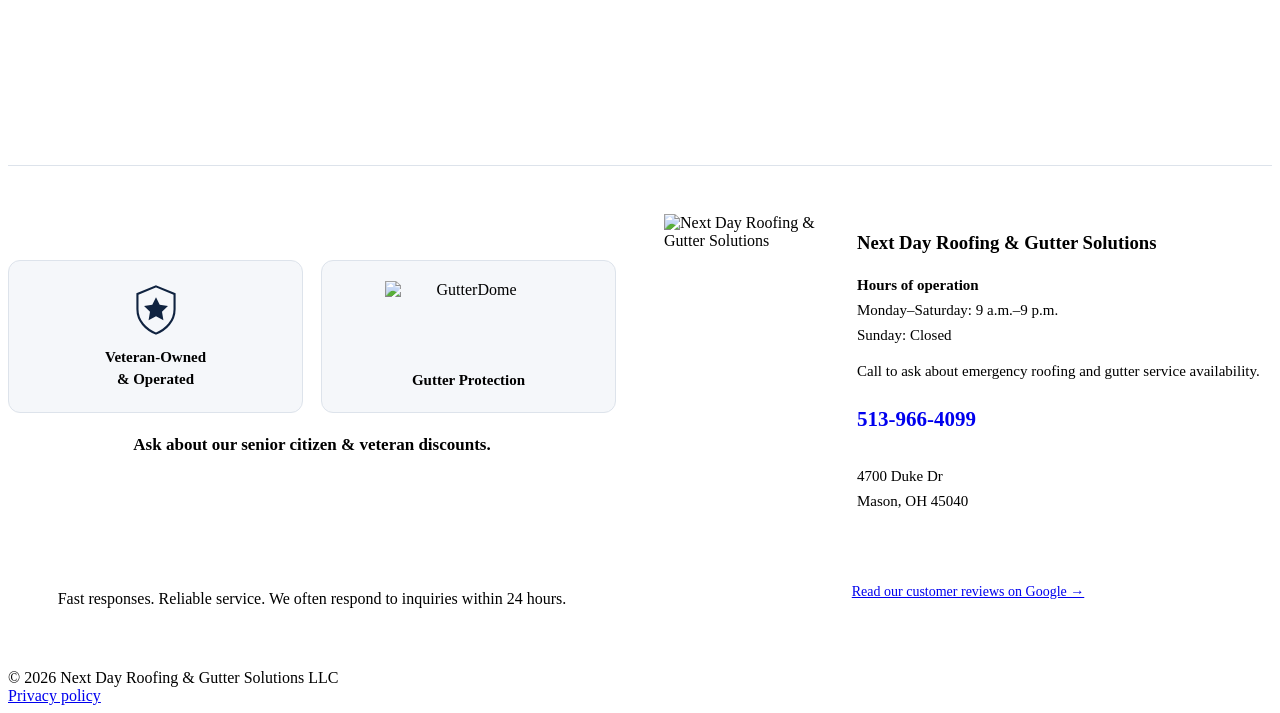
==== commit be787775: "Correct gutter landing page service areas" ====
--- a/public/gutter-protection/index.html
+++ b/public/gutter-protection/index.html
@@ -4,7 +4,7 @@
 <meta charset="utf-8">
 <meta name="viewport" content="width=device-width,initial-scale=1">
 <title>Gutter Guard &amp; Protection Installation | Next Day</title>
-<meta name="description" content="GutterDome gutter guard installation in Greater Cincinnati, Dayton, Metro Columbus, Northern Kentucky, Southeast Indiana, and Metro Indianapolis and Central Indiana. Learn about gutter protection, installation cost and get a free estimate.">
+<meta name="description" content="GutterDome gutter guard installation in Southwest Ohio, Kentucky, Metro Indianapolis, Central Indiana, and Columbus, Ohio. Learn about gutter protection, installation cost and get a free estimate.">
 <link rel="preconnect" href="https://link.renovareach.com">
 <link rel="stylesheet" href="/style.css">
 <link rel="stylesheet" href="/modern.css">
@@ -42,12 +42,12 @@
 <meta name="robots" content="index,follow,max-image-preview:large">
 <meta property="og:type" content="website">
 <meta property="og:title" content="Gutter Guard &amp; Protection Installation | Next Day">
-<meta property="og:description" content="GutterDome gutter guard installation in Greater Cincinnati, Dayton, Metro Columbus, Northern Kentucky, Southeast Indiana, and Metro Indianapolis and Central Indiana. Learn about gutter protection, installation cost and get a free estimate.">
+<meta property="og:description" content="GutterDome gutter guard installation in Southwest Ohio, Kentucky, Metro Indianapolis, Central Indiana, and Columbus, Ohio. Learn about gutter protection, installation cost and get a free estimate.">
 <meta property="og:url" content="https://gutter-landing-page.kendall-evans2360.workers.dev/">
 <meta property="og:image" content="https://gutter-landing-page.kendall-evans2360.workers.dev/assets/gutters.webp">
 <meta property="og:site_name" content="Next Day Roofing &amp; Gutter Solutions">
 <meta name="twitter:card" content="summary_large_image">
-<script type="application/ld+json">{"@context":"https://schema.org","@graph":[{"@type":"RoofingContractor","@id":"https://gutter-landing-page.kendall-evans2360.workers.dev/#organization","name":"Next Day Roofing & Gutter Solutions","url":"https://nextdayroofingsolutions.com/","logo":"https://gutter-landing-page.kendall-evans2360.workers.dev/assets/brand-logo.webp","telephone":"+15139664099","address":{"@type":"PostalAddress","streetAddress":"4700 Duke Dr","addressLocality":"Mason","addressRegion":"OH","postalCode":"45040","addressCountry":"US"},"openingHoursSpecification":[{"@type":"OpeningHoursSpecification","dayOfWeek":["Monday","Tuesday","Wednesday","Thursday","Friday","Saturday"],"opens":"09:00","closes":"21:00"}]},{"@type":"WebSite","@id":"https://gutter-landing-page.kendall-evans2360.workers.dev/#website","url":"https://gutter-landing-page.kendall-evans2360.workers.dev/","name":"Next Day Roofing & Gutter Solutions","publisher":{"@id":"https://gutter-landing-page.kendall-evans2360.workers.dev/#organization"}},{"@type":"WebPage","@id":"https://gutter-landing-page.kendall-evans2360.workers.dev/#page","url":"https://gutter-landing-page.kendall-evans2360.workers.dev/","name":"Gutter Guard & Protection Installation | Next Day","description":"GutterDome gutter guard installation in Greater Cincinnati, Dayton, Metro Columbus, Northern Kentucky, Southeast Indiana, and Metro Indianapolis and Central Indiana. Learn about gutter protection, installation cost and get a free estimate.","inLanguage":"en-US","about":{"@id":"https://gutter-landing-page.kendall-evans2360.workers.dev/#service"},"publisher":{"@id":"https://gutter-landing-page.kendall-evans2360.workers.dev/#organization"},"isPartOf":{"@id":"https://gutter-landing-page.kendall-evans2360.workers.dev/#website"},"relatedLink":"https://gutter-landing-page.kendall-evans2360.workers.dev/blog/why-gutter-protection-matters/"},{"@type":"Service","@id":"https://gutter-landing-page.kendall-evans2360.workers.dev/#service","name":"Gutter guard and gutter protection installation","serviceType":"GutterDome gutter cover installation","provider":{"@id":"https://gutter-landing-page.kendall-evans2360.workers.dev/#organization"},"areaServed":[{"@type":"AdministrativeArea","name":"Warren County, Ohio"},{"@type":"AdministrativeArea","name":"Hamilton County, Ohio"},{"@type":"AdministrativeArea","name":"Butler County, Ohio"},{"@type":"AdministrativeArea","name":"Montgomery County, Ohio"},{"@type":"AdministrativeArea","name":"Clermont County, Ohio"},{"@type":"Place","name":"Metro Columbus, Ohio"},{"@type":"Place","name":"Northern Kentucky"},{"@type":"Place","name":"Southeast Indiana"},{"@type":"Place","name":"Metro Indianapolis and Central Indiana"}],"url":"https://gutter-landing-page.kendall-evans2360.workers.dev/","description":"Professional GutterDome gutter guard installation with a personalized free estimate."}]}</script>
+<script type="application/ld+json">{"@context":"https://schema.org","@graph":[{"@type":"RoofingContractor","@id":"https://gutter-landing-page.kendall-evans2360.workers.dev/#organization","name":"Next Day Roofing & Gutter Solutions","url":"https://nextdayroofingsolutions.com/","logo":"https://gutter-landing-page.kendall-evans2360.workers.dev/assets/brand-logo.webp","telephone":"+15139664099","address":{"@type":"PostalAddress","streetAddress":"4700 Duke Dr","addressLocality":"Mason","addressRegion":"OH","postalCode":"45040","addressCountry":"US"},"openingHoursSpecification":[{"@type":"OpeningHoursSpecification","dayOfWeek":["Monday","Tuesday","Wednesday","Thursday","Friday","Saturday"],"opens":"09:00","closes":"21:00"}]},{"@type":"WebSite","@id":"https://gutter-landing-page.kendall-evans2360.workers.dev/#website","url":"https://gutter-landing-page.kendall-evans2360.workers.dev/","name":"Next Day Roofing & Gutter Solutions","publisher":{"@id":"https://gutter-landing-page.kendall-evans2360.workers.dev/#organization"}},{"@type":"WebPage","@id":"https://gutter-landing-page.kendall-evans2360.workers.dev/#page","url":"https://gutter-landing-page.kendall-evans2360.workers.dev/","name":"Gutter Guard & Protection Installation | Next Day","description":"GutterDome gutter guard installation in Southwest Ohio, Kentucky, Metro Indianapolis, Central Indiana, and Columbus, Ohio. Learn about gutter protection, installation cost and get a free estimate.","inLanguage":"en-US","about":{"@id":"https://gutter-landing-page.kendall-evans2360.workers.dev/#service"},"publisher":{"@id":"https://gutter-landing-page.kendall-evans2360.workers.dev/#organization"},"isPartOf":{"@id":"https://gutter-landing-page.kendall-evans2360.workers.dev/#website"},"relatedLink":"https://gutter-landing-page.kendall-evans2360.workers.dev/blog/why-gutter-protection-matters/"},{"@type":"Service","@id":"https://gutter-landing-page.kendall-evans2360.workers.dev/#service","name":"Gutter guard and gutter protection installation","serviceType":"GutterDome gutter cover installation","provider":{"@id":"https://gutter-landing-page.kendall-evans2360.workers.dev/#organization"},"areaServed":[{"@type":"Place","name":"Southwest Ohio"},{"@type":"Place","name":"Kentucky"},{"@type":"Place","name":"Metro Indianapolis"},{"@type":"Place","name":"Central Indiana"},{"@type":"Place","name":"Columbus, Ohio"}],"url":"https://gutter-landing-page.kendall-evans2360.workers.dev/","description":"Professional GutterDome gutter guard installation with a personalized free estimate."}]}</script>
 </head>
 <body class="gutter-landing">
 <a class="skip-link" href="#main-content">Skip to content</a>
@@ -85,7 +85,7 @@
 <a class="phone-cta" href="tel:+15139664099">Call 513-966-4099</a>
 <a class="text-link" href="#inside-the-gutter">How it works</a>
 </div>
-<p class="small">Serving Greater Cincinnati, Dayton &amp; Metro Columbus, along with Northern Kentucky, Southeast Indiana, and Metro Indianapolis &amp; Central Indiana</p>
+<p class="small">Serving Southwest Ohio, Kentucky, Metro Indianapolis, Central Indiana, and Columbus, Ohio</p>
 </div>
 
 </div>
@@ -213,7 +213,7 @@
 </details>
 <details>
 <summary>Where can I find gutter guard installers near me?</summary>
-<p>Next Day serves Greater Cincinnati, Dayton and Metro Columbus in Ohio; Northern Kentucky; Southeast Indiana; and Metro Indianapolis and Central Indiana. Share your ZIP code to confirm gutter protection installation availability at your address.</p>
+<p>Next Day serves Southwest Ohio, Kentucky, Metro Indianapolis, Central Indiana, and Columbus, Ohio. Share your ZIP code to confirm gutter protection installation availability at your address.</p>
 </details>
 </div>
 </section>
